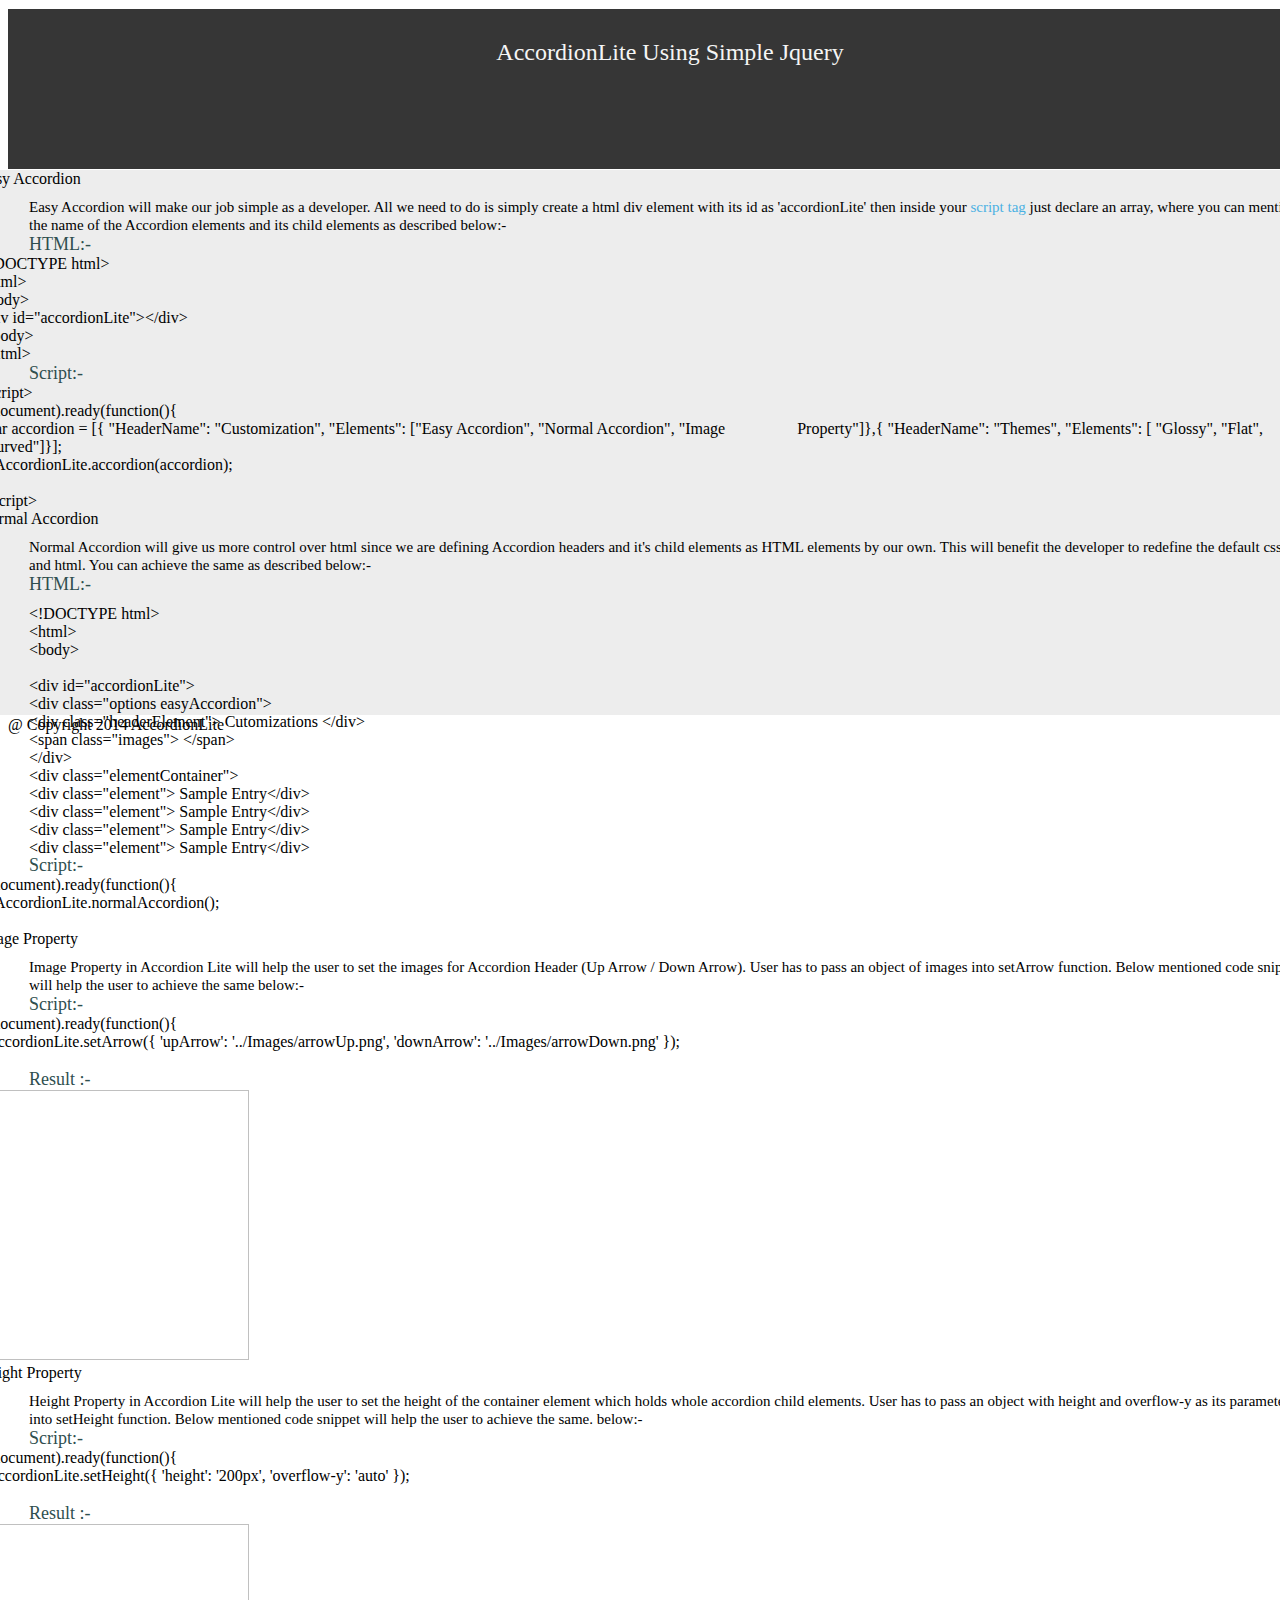
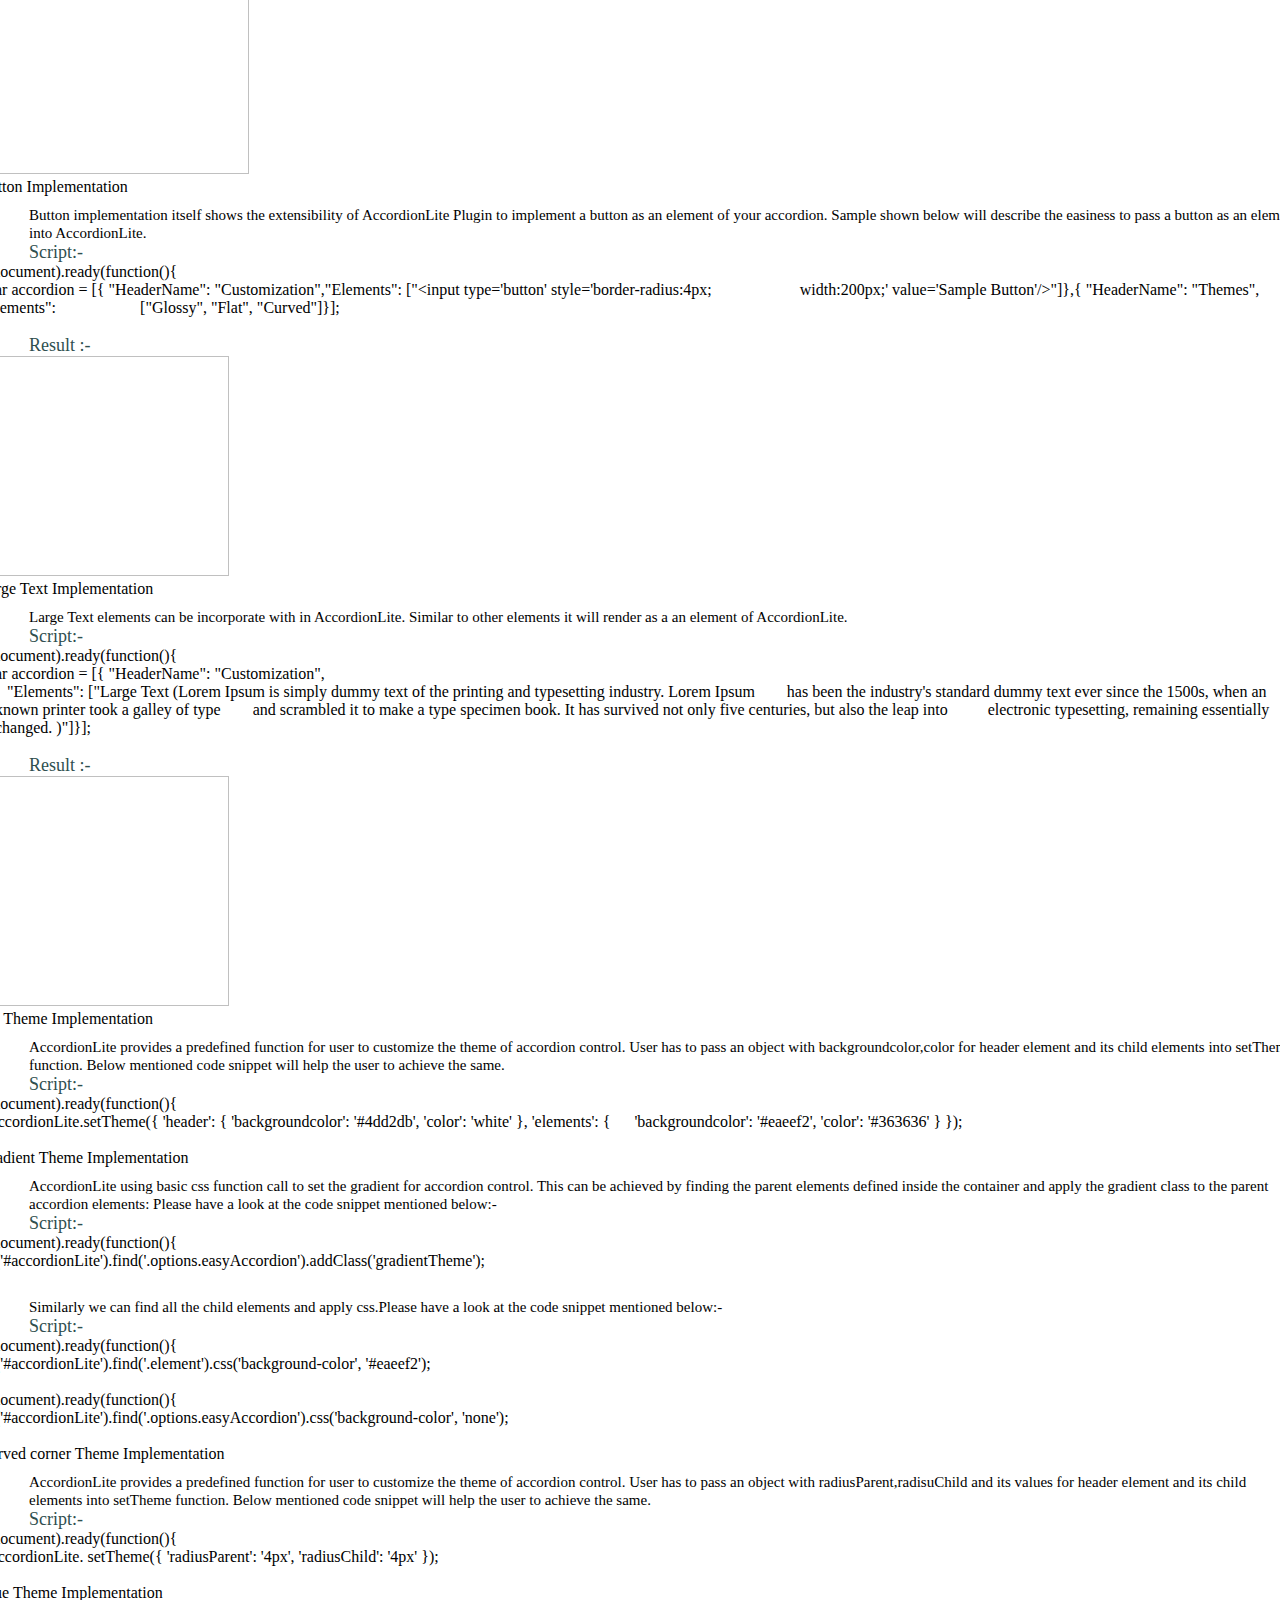
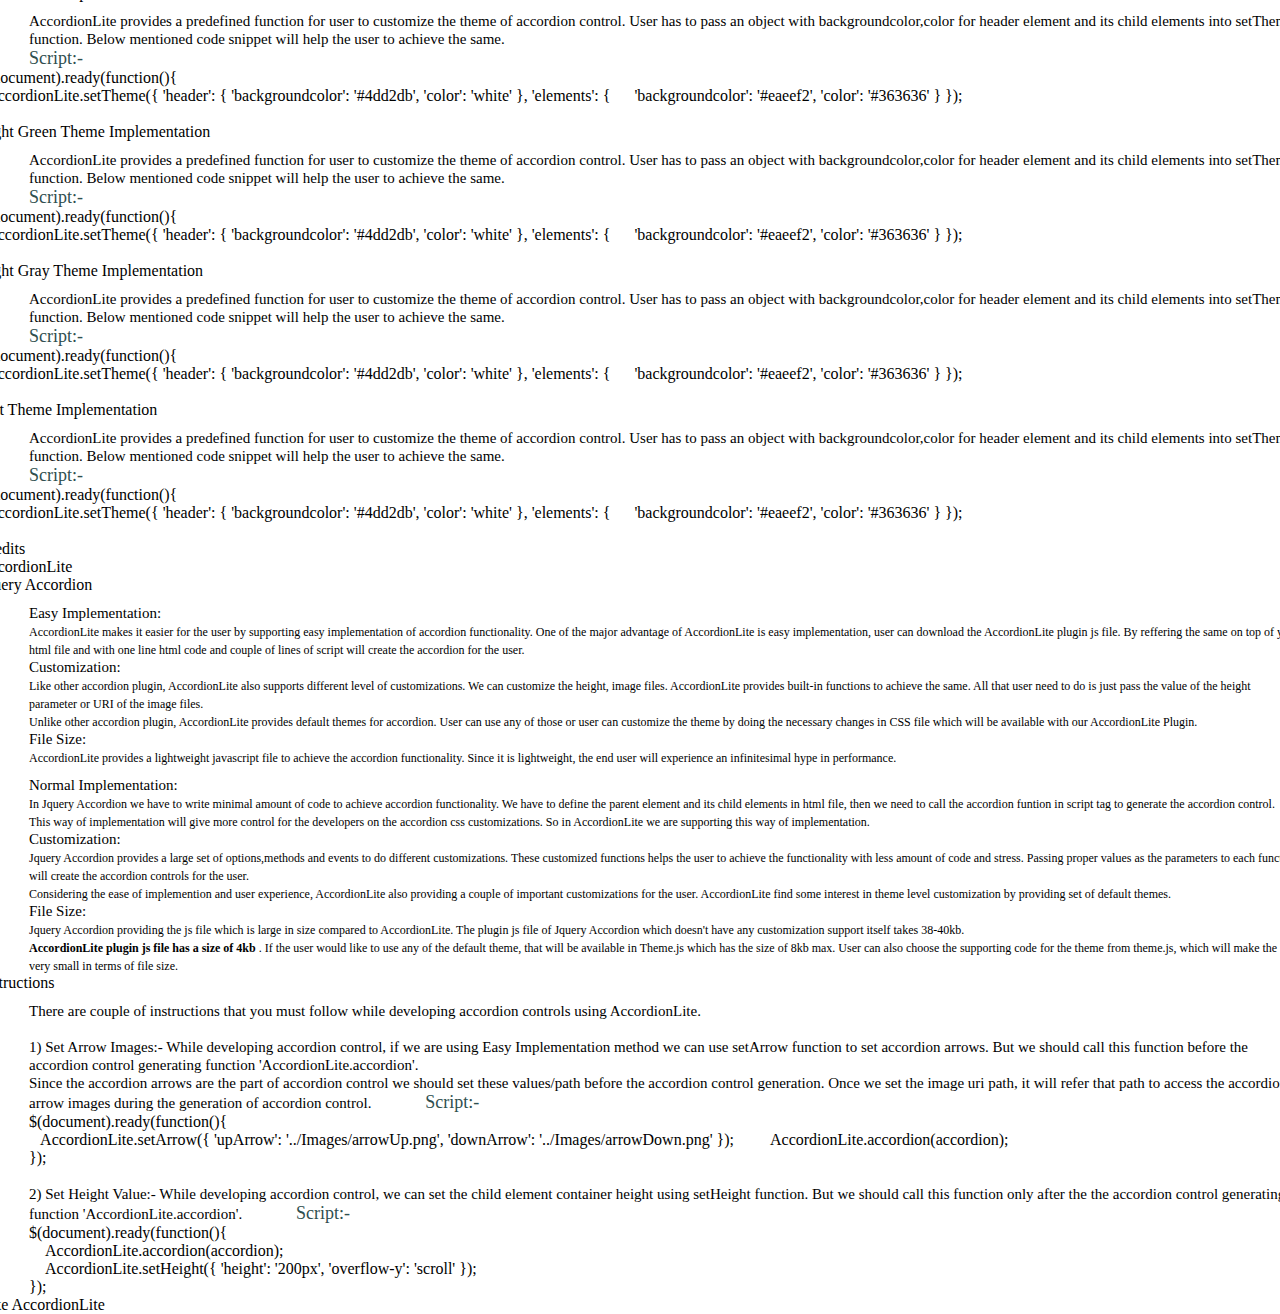
==== index.html @ bdda4f36 "Update index.html" ====
<!DOCTYPE html>
<html xmlns="http://www.w3.org/1999/xhtml">
<head>
    <title>AccordionLite</title>
    <link href="../AccordionLite/styles/Bootstrap/bootstrap.min.css" rel="stylesheet" />
    <link href="../AccordionLite/styles/Bootstrap/bootstrap-theme.min.css" rel="stylesheet" />
    <link href="../AccordionLite/styles/AccordionLite/AccordionLite.css" rel="stylesheet" />
    <link href="../AccordionLite/styles/Themes/AccordionLiteTheme.css" rel="stylesheet" />
    <script src="../AccordionLite/scripts/jquery-1.8.2.min.js"></script>
    <script src="../AccordionLite/scripts/Themes/Theme.js"></script>
   <!-- <script src="../AccordionLite/scripts/AccordionLite/AccordionLite.js"></script> -->
   <script src="../AccordionLite/scripts/AccordionLite/AccordionLite.min.js"></script>
    <script>
        $(document).ready(function () {
            var accordion = [
               { "HeaderName": "Customization", "Elements": ["Easy Accordion", "Normal Accordion", "Image Property", "Height Property", "<input type='button' style='padding-left:22px; border-radius:4px; width:200px;' value='Sample Button' />", "Large Text (Lorem Ipsum is simply dummy text of the printing and typesetting industry. Lorem Ipsum has been the industry's standard dummy text ever since the 1500s, when an unknown printer took a galley of type and scrambled it to make a type specimen book. It has survived not only five centuries, but also the leap into electronic typesetting, remaining essentially unchanged.)"] },
               { "HeaderName": "Themes", "Elements": ["Set Theme", "Gradient", "Curved", "Blue", "Light Green", "Light Gray", "Flat"] },
               { "HeaderName": "Credits", "Elements": ["Credits", "Instructions"] },
               { "HeaderName": "Like AccordionLite", "Elements": ["Like AccordionLite"] }
            ];
            AccordionLite.setArrow({ 'upArrow': '../AccordionLite/images/AccordionLite/arrowUp.png', 'downArrow': '../AccordionLite/images/AccordionLite/arrowDown.png' });
            AccordionLite.accordion(accordion);
            //AccordionLite.normalAccordion();            
          //AccordionLite.setTheme({ 'header': { 'backgroundcolor': '#4dd2db', 'color': 'white' }, 'elements': { 'backgroundcolor': '#eaeef2', 'color': '#363636' } });
         //AccordionLite.setHeight({ 'height': '345px', 'overflow-y': 'auto' }); //height property can only set after the generation of accordion since its referring the HTML wrapper of the  accordion element
        });
    </script>

   
<script>
	(function(d, s, id) {
	  var js, fjs = d.getElementsByTagName(s)[0];
	  if (d.getElementById(id)) return;
	  js = d.createElement(s); js.id = id;
	  js.src = "https://connect.facebook.net/en_US/sdk.js#xfbml=1&appId=1443777419236643&version=v2.0";
	  fjs.parentNode.insertBefore(js, fjs);
	}(document, 'script', 'facebook-jssdk'));
</script>



</head>
<body>

    <div id="header" style="height: 100px; width: 100%; background-color: #363636; color: whitesmoke; text-align: center; font-size: x-large; padding: 30px; border-top: 1px solid white">
        AccordionLite Using Simple Jquery
    </div>

    <div class="container" style="width: 100%">
        <div class="row">
            <!-- <div class="col-md-3" id="accordionLite" style="margin-left: -15px;">
                <div class="options easyAccordion">
                    Cutomizations
                    <span class="images"></span>
                </div>
                <div class="elementContainer">
                    <div class="element">Personal Details</div>
                    <div class="element">Academic Details</div>
                    <div class="element">Passport Details</div>
                    <div class="element">English/Math Score</div>
                    <div class="element">Acheivements</div>
                    <div class="element">Working Experiments</div>
                    <div class="element">Skills & Hobbies</div>
                    <div class="element">Documents</div>
                </div>
                <div class="options easyAccordion">
                    Themes
                    <span class="images"></span>
                </div>
                <div class="hide elementContainer">
                    <div class="element">Flat Design</div>
                    <div class="element">Glossy Design</div>
                    <div class="element">Curved Design</div>
                    <div class="element">Blue</div>
                    <div class="element">Orange</div>
                    <div class="element">Plain</div>
                </div>
                <div class="options easyAccordion">
                   Other
                     <span class="images"></span>
                </div>
                <div class="hide elementContainer">
                    <div class="element">Sample Entry</div>
                    <div class="element">Sample Entry</div>
                    <div class="element">Sample Entry</div>
                    <div class="element">Sample Entry</div>
                    <div class="element">Sample Entry</div>
                </div>
            </div>-->
            <div class="col-md-3" id="accordionLite" style="margin-left: -15px;cursor: pointer;"></div>
            <div class="col-md-9" style="height: 545px; border: 1px solid white;">
                <div id="accordionLiteDetailsWrapper" style="margin-left: -30px;margin-right: -30px;height: 545px;background-color: #ededed;">
                    <div id="group01">
                        <div class="contentHeader">Easy Accordion</div>
                        <div style="margin-top: 10px; margin-left: 50px;">
                            <label style="font-size: 15px; color: black;">
                                Easy Accordion will make our job simple as a developer. All we need to do is simply create a html div element with its id as 'accordionLite' 
                            then inside your
                                <label style="color: #4bb1e3">script tag</label>
                                just declare an array, where you can mention the name of the Accordion elements and its child elements as described
                            below:-
                            </label>
                        </div>
                        <label style="font-size: 18px; margin-top: 10px; margin-left: 50px; color: darkslategray;">HTML:-</label>
                        <div class="example_code" >
                            <span class="highLT">&lt;</span><span class="highELE">!DOCTYPE</span> <span class="highATT">html</span><span class="highGT">&gt;</span><br />
                            <span class="highLT">&lt;</span><span class="highELE">html</span><span class="highGT">&gt;</span><br />
                            <span class="highLT">&lt;</span><span class="highELE">body</span><span class="highGT">&gt;</span><br />

                            <span class="highLT">&lt;</span><span class="highELE">div id="accordionLite"</span><span class="highGT">&gt;</span><span class="highLT">&lt;</span><span class="highELE">/div</span><span class="highGT">&gt;</span><br />

                            <span class="highLT">&lt;</span><span class="highELE">/body</span><span class="highGT">&gt;</span><br />
                            <span class="highLT">&lt;</span><span class="highELE">/html</span><span class="highGT">&gt;</span>
                        </div>
                        <label style="font-size: 18px; margin-top: 10px; margin-left: 50px; color: darkslategray;">Script:-</label>
                        <div class="example_code" >
                            <span class="highLT">&lt;</span><span class="highELE">script</span><span class="highGT">&gt;</span><br />
                            $(document).ready(<span class="highScript">function</span>(){<br />
                            &nbsp;
	                            <span class="highScript">var</span> accordion = [{ <span class="highELE">"HeaderName"</span>: <span class="highELE">"Customization"</span>,  <span class="highELE">"Elements"</span>: [<span class="highELE">"Easy Accordion"</span>, <span class="highELE">"Normal Accordion"</span>, <span class="highELE">"Image 
                            &nbsp;&nbsp;&nbsp;&nbsp;&nbsp;&nbsp;&nbsp;&nbsp;&nbsp;&nbsp;&nbsp;&nbsp;&nbsp;&nbsp;&nbsp;&nbsp;&nbsp;Property"</span>]},{ <span class="highELE">"HeaderName"</span>: <span class="highELE">"Themes"</span>, <span class="highELE">"Elements"</span>: [ <span class="highELE">"Glossy"</span>, <span class="highELE">"Flat"</span>, <span class="highELE">"Curved"</span>]}];<br />
                            &nbsp;&nbsp;&nbsp;
                                AccordionLite.accordion(accordion);
                            <br />
                            });<br />
                            <span class="highLT">&lt;</span><span class="highELE">/script</span><span class="highGT">&gt;</span>
                        </div>
                    </div>
                    <div id="group02" class="hide">
                        <div class="contentHeader">Normal Accordion</div>
                        <div style="margin-top: 10px; margin-left: 50px;">
                            <label style="font-size: 15px; color: black;">
                                Normal Accordion will give us more control over html since we are defining Accordion headers and it's child elements as HTML elements by our own.
                                This will benefit the developer to redefine the default css and html. You can achieve the same as described below:-
                            </label>
                        </div>
                        <label style="font-size: 18px; margin-top: 10px; margin-left: 50px; color: darkslategray;">HTML:-</label>
                        <div class="example_code" style="margin-top: 10px; margin-left: 50px; height: 250px; overflow-y: scroll;">
                            <span class="highLT">&lt;</span><span class="highELE">!DOCTYPE</span> <span class="highATT">html</span><span class="highGT">&gt;</span><br />
                            <span class="highLT">&lt;</span><span class="highELE">html</span><span class="highGT">&gt;</span><br />
                            <span class="highLT">&lt;</span><span class="highELE">body</span><span class="highGT">&gt;</span><br />
                            <br />


                            <span class="highLT">&lt;</span><span class="highELE">div id="accordionLite"</span><span class="highGT">&gt;</span><br />
                            <span class="highLT">&lt;</span><span class="highELE">div class="options easyAccordion"</span><span class="highGT">&gt;</span><br />
							 <span class="highLT">&lt;</span><span class="highELE">div class="headerElement"</span><span class="highGT">&gt;</span>	Cutomizations
                            <span class="highLT">&lt;</span><span class="highELE">/div</span><span class="highGT">&gt;</span><br />
                            <span class="highLT">&lt;</span><span class="highELE">span class="images"</span><span class="highGT">&gt;</span>
                            <span class="highLT">&lt;</span><span class="highELE">/span</span><span class="highGT">&gt;</span><br />
                            <span class="highLT">&lt;</span><span class="highELE">/div</span><span class="highGT">&gt;</span><br />
                            <span class="highLT">&lt;</span><span class="highELE">div class="elementContainer"</span><span class="highGT">&gt;</span><br />
                            <span class="highLT">&lt;</span><span class="highELE">div class="element"</span><span class="highGT">&gt;</span>
                            <span class="highELE">Sample Entry</span><span class="highLT">&lt;</span><span class="highELE">/div</span><span class="highGT">&gt;</span><br />
                            <span class="highLT">&lt;</span><span class="highELE">div class="element"</span><span class="highGT">&gt;</span>
                            <span class="highELE">Sample Entry</span><span class="highLT">&lt;</span><span class="highELE">/div</span><span class="highGT">&gt;</span><br />
                            <span class="highLT">&lt;</span><span class="highELE">div class="element"</span><span class="highGT">&gt;</span>
                            <span class="highELE">Sample Entry</span><span class="highLT">&lt;</span><span class="highELE">/div</span><span class="highGT">&gt;</span><br />
                            <span class="highLT">&lt;</span><span class="highELE">div class="element"</span><span class="highGT">&gt;</span>
                            <span class="highELE">Sample Entry</span><span class="highLT">&lt;</span><span class="highELE">/div</span><span class="highGT">&gt;</span><br />
                            <span class="highLT">&lt;</span><span class="highELE">div class="element"</span><span class="highGT">&gt;</span>
                            <span class="highELE">Sample Entry</span><span class="highLT">&lt;</span><span class="highELE">/div</span><span class="highGT">&gt;</span><br />
                            <span class="highLT">&lt;</span><span class="highELE">/div</span><span class="highGT">&gt;</span><br />

                           
                            <span class="highLT">&lt;</span><span class="highELE">div class="options easyAccordion"</span><span class="highGT">&gt;</span><br />
							 <span class="highLT">&lt;</span><span class="highELE">div class="headerElement"</span><span class="highGT">&gt;</span>
                            Themes
                            <span class="highLT">&lt;</span><span class="highELE">/div</span><span class="highGT">&gt;</span><br />
                            <span class="highLT">&lt;</span><span class="highELE">span class="images"</span><span class="highGT">&gt;</span>
                            <span class="highLT">&lt;</span><span class="highELE">/span</span><span class="highGT">&gt;</span><br />
                            <span class="highLT">&lt;</span><span class="highELE">/div</span><span class="highGT">&gt;</span><br />
                            <span class="highLT">&lt;</span><span class="highELE">div class="hide elementContainer"</span><span class="highGT">&gt;</span><br />
                            <span class="highLT">&lt;</span><span class="highELE">div class="element"</span><span class="highGT">&gt;</span>
                            <span class="highELE">Sample Entry</span><span class="highLT">&lt;</span><span class="highELE">/div</span><span class="highGT">&gt;</span><br />
                            <span class="highLT">&lt;</span><span class="highELE">div class="element"</span><span class="highGT">&gt;</span>
                            <span class="highELE">Sample Entry</span><span class="highLT">&lt;</span><span class="highELE">/div</span><span class="highGT">&gt;</span><br />
                            <span class="highLT">&lt;</span><span class="highELE">div class="element"</span><span class="highGT">&gt;</span>
                            <span class="highELE">Sample Entry</span><span class="highLT">&lt;</span><span class="highELE">/div</span><span class="highGT">&gt;</span><br />
                            <span class="highLT">&lt;</span><span class="highELE">div class="element"</span><span class="highGT">&gt;</span>
                            <span class="highELE">Sample Entry</span><span class="highLT">&lt;</span><span class="highELE">/div</span><span class="highGT">&gt;</span><br />
                            <span class="highLT">&lt;</span><span class="highELE">div class="element"</span><span class="highGT">&gt;</span>
                            <span class="highELE">Sample Entry</span><span class="highLT">&lt;</span><span class="highELE">/div</span><span class="highGT">&gt;</span><br />
                            <span class="highLT">&lt;</span><span class="highELE">/div</span><span class="highGT">&gt;</span><br />

                            <span class="highLT">&lt;</span><span class="highELE">div id="accordionLite"</span><span class="highGT">&gt;</span><br />
                            <span class="highLT">&lt;</span><span class="highELE">div class="options easyAccordion"</span><span class="highGT">&gt;</span><br />
							<span class="highLT">&lt;</span><span class="highELE">div class="headerElement"</span><span class="highGT">&gt;</span>
                            Other
                            <span class="highLT">&lt;</span><span class="highELE">/div</span><span class="highGT">&gt;</span><br />
                            <span class="highLT">&lt;</span><span class="highELE">span class="images"</span><span class="highGT">&gt;</span>
                            <span class="highLT">&lt;</span><span class="highELE">/span</span><span class="highGT">&gt;</span><br />
                            <span class="highLT">&lt;</span><span class="highELE">/div</span><span class="highGT">&gt;</span><br />
                            <span class="highLT">&lt;</span><span class="highELE">div class="hide elementContainer"</span><span class="highGT">&gt;</span><br />
                            <span class="highLT">&lt;</span><span class="highELE">div class="element"</span><span class="highGT">&gt;</span>
                            <span class="highELE">Sample Entry</span><span class="highLT">&lt;</span><span class="highELE">/div</span><span class="highGT">&gt;</span><br />
                            <span class="highLT">&lt;</span><span class="highELE">div class="element"</span><span class="highGT">&gt;</span>
                            <span class="highELE">Sample Entry</span><span class="highLT">&lt;</span><span class="highELE">/div</span><span class="highGT">&gt;</span><br />
                            <span class="highLT">&lt;</span><span class="highELE">div class="element"</span><span class="highGT">&gt;</span>
                            <span class="highELE">Sample Entry</span><span class="highLT">&lt;</span><span class="highELE">/div</span><span class="highGT">&gt;</span><br />
                            <span class="highLT">&lt;</span><span class="highELE">div class="element"</span><span class="highGT">&gt;</span>
                            <span class="highELE">Sample Entry</span><span class="highLT">&lt;</span><span class="highELE">/div</span><span class="highGT">&gt;</span><br />
                            <span class="highLT">&lt;</span><span class="highELE">div class="element"</span><span class="highGT">&gt;</span>
                            <span class="highELE">Sample Entry</span><span class="highLT">&lt;</span><span class="highELE">/div</span><span class="highGT">&gt;</span><br />
                            <span class="highLT">&lt;</span><span class="highELE">/div</span><span class="highGT">&gt;</span><br />
                            <br />

                            <span class="highLT">&lt;</span><span class="highELE">/body</span><span class="highGT">&gt;</span><br />
                            <span class="highLT">&lt;</span><span class="highELE">/html</span><span class="highGT">&gt;</span>
                        </div>
                        <label style="font-size: 18px; margin-top: 10px; margin-left: 50px; color: darkslategray;">Script:-</label>
                        <div class="example_code">
                            $(document).ready(<span class="highScript">function</span>(){<br />
                            &nbsp;&nbsp;&nbsp;  
                               AccordionLite.normalAccordion(); 
                            <br />
                            });
                        </div>
                    </div>
                    <div id="group03" class="hide">
                        <div class="contentHeader">Image Property</div>
                        <div style="margin-top: 10px; margin-left: 50px;">
                            <label style="font-size: 15px; color: black;">
                                Image Property in Accordion Lite will help the user to set the images for Accordion Header (Up Arrow / Down Arrow).
                                User has to pass an object of images into setArrow function. Below mentioned code snippet will help the user to achieve the same
                            below:-
                            </label>
                        </div>
                        <label style="font-size: 18px; margin-top: 10px; margin-left: 50px; color: darkslategray;">Script:-</label>
                        <div class="example_code" >
                            $(document).ready(<span class="highScript">function</span>(){<br />
                            &nbsp;
	                            AccordionLite.setArrow({ <span class="highELE">'upArrow'</span>: <span class="highELE">'../Images/arrowUp.png'</span>, <span class="highELE">'downArrow'</span>: <span class="highELE">'../Images/arrowDown.png'</span> });
                            <br />
                            });
                        </div>
                        <label style="font-size: 18px; margin-top: 10px; margin-left: 50px; color: darkslategray;">Result :-</label>
                        <div class="result" >
                            <img src="../AccordionLite/images/Screenshots/image.png" style="width: 270px; height: 270px;" />
                        </div>
                    </div>
                    <div id="group04" class="hide">
                        <div class="contentHeader">Height Property</div>
                        <div style="margin-top: 10px; margin-left: 50px;">
                            <label style="font-size: 15px; color: black;">
                                Height Property in Accordion Lite will help the user to set the height of the container element which holds whole accordion child elements.
                                User has to pass an object with height and overflow-y as its parameters into setHeight function. 
                                Below mentioned code snippet will help the user to achieve the same.
                            below:-
                            </label>
                        </div>
                        <label style="font-size: 18px; margin-top: 10px; margin-left: 50px; color: darkslategray;">Script:-</label>
                        <div class="example_code" >
                            $(document).ready(<span class="highScript">function</span>(){<br />
                            &nbsp;
	                            AccordionLite.setHeight({  <span class="highELE">'height'</span>:  <span class="highELE">'200px'</span>,  <span class="highELE">'overflow-y'</span>:  <span class="highELE">'auto'</span> });
                            <br />
                            });
                        </div>
                        <label style="font-size: 18px; margin-top: 10px; margin-left: 50px; color: darkslategray;">Result :-</label>
                        <div class="result" >
                            <img src="../AccordionLite/images/Screenshots/height.PNG" style="width: 270px; height: 250px;" />
                        </div>
                    </div>
                    <div id="group05" class="hide">
                        <div class="contentHeader">Button Implementation</div>
                        <div style="margin-top: 10px; margin-left: 50px;">
                            <label style="font-size: 15px; color: black;">
                                Button implementation itself shows the extensibility of AccordionLite Plugin to implement a button as an element of your accordion.
                                Sample shown below will describe the easiness to pass a button as an element into AccordionLite. 
                            </label>
                        </div>
                        <label style="font-size: 18px; margin-top: 10px; margin-left: 50px; color: darkslategray;">Script:-</label>
                        <div class="example_code">
                            $(document).ready(<span class="highScript">function</span>(){<br />
                            &nbsp;
	                            var accordion = [{ <span class="highELE">"HeaderName"</span>: <span class="highELE">"Customization"</span>,<span class="highELE">"Elements"</span>: ["<span class="highLT">&lt;</span><span class="highELE">input type='button' style='border-radius:4px;
                                    &nbsp;&nbsp;&nbsp;&nbsp;&nbsp;&nbsp;&nbsp;&nbsp;&nbsp;&nbsp;&nbsp;&nbsp;&nbsp;&nbsp;&nbsp;&nbsp;&nbsp;&nbsp;&nbsp;&nbsp;&nbsp;width:200px;' value='Sample Button'/</span><span class="highGT">&gt;</span>"]},{<span class="highELE"> "HeaderName"</span>: <span class="highELE">"Themes"</span>, <span class="highELE">"Elements"</span>:
                             &nbsp;&nbsp;&nbsp;&nbsp;&nbsp;&nbsp;&nbsp;&nbsp;&nbsp;&nbsp;&nbsp;&nbsp;&nbsp;&nbsp;&nbsp;&nbsp;&nbsp;&nbsp;&nbsp;&nbsp;[<span class="highELE">"Glossy"</span>, <span class="highELE">"Flat</span>", <span class="highELE">"Curved"</span>]}];
                            <br />
                            });
                        </div>
                        <label style="font-size: 18px; margin-top: 10px; margin-left: 50px; color: darkslategray;">Result :-</label>
                        <div class="result" >
                            <img src="../AccordionLite/images/Screenshots/button.PNG" style="width: 250px; height: 220px;" />
                        </div>
                    </div>
                    <div id="group06" class="hide">
                        <div class="contentHeader">Large Text Implementation</div>
                        <div style="margin-top: 10px; margin-left: 50px;">
                            <label style="font-size: 15px; color: black;">
                                Large Text elements can be incorporate with in AccordionLite. Similar to other elements it will render as a an element of AccordionLite. 
                            </label>
                        </div>
                        <label style="font-size: 18px; margin-top: 10px; margin-left: 50px; color: darkslategray;">Script:-</label>
                        <div class="example_code" >
                            $(document).ready(<span class="highScript">function</span>(){<br />
                            &nbsp;
	                            <span class="highScript">var</span> accordion = [{ <span class="highELE">"HeaderName"</span>: <span class="highELE">"Customization"</span>,<br />
                            &nbsp; &nbsp; &nbsp; &nbsp;<span class="highELE">"Elements"</span>: [<span class="highELE">"Large Text (Lorem Ipsum is simply dummy text of the printing and typesetting industry. Lorem Ipsum 
                            &nbsp; &nbsp; &nbsp; &nbsp;has been the industry's standard dummy text ever since the 1500s, when an unknown printer took a galley of type
                            &nbsp; &nbsp; &nbsp; &nbsp;and scrambled it to make a type specimen book. It has survived not only five centuries, but also the leap into 
                            &nbsp; &nbsp; &nbsp; &nbsp;&nbsp;&nbsp;electronic typesetting, remaining essentially unchanged.</span> )"]}];<br />
                            });
                        </div>
                        <label style="font-size: 18px; margin-top: 10px; margin-left: 50px; color: darkslategray;">Result :-</label>
                        <div class="result" >
                            <img src="../AccordionLite/images/Screenshots/largeText.PNG" style="width: 250px; height: 230px;" />
                        </div>
                    </div>

                    <div id="group11" class="hide">
                        <div class="contentHeader">Set Theme Implementation</div>
                        <div style="margin-top: 10px; margin-left: 50px;">
                            <label style="font-size: 15px; color: black;">
                                AccordionLite provides a predefined function for user to customize the theme of accordion control.
                                User has to pass an object with backgroundcolor,color for header element and its child elements into setTheme function. 
                                Below mentioned code snippet will help the user to achieve the same. 
                            </label>
                        </div>
                        <label style="font-size: 18px; margin-top: 10px; margin-left: 50px; color: darkslategray;">Script:-</label>
                        <div class="example_code" >
                            $(document).ready(<span class="highScript">function</span>(){<br />
                            &nbsp;
                            AccordionLite.setTheme({ <span class="highELE">'header'</span>: { <span class="highELE">'backgroundcolor'</span>: <span class="highELE">'#4dd2db'</span>, <span class="highELE">'color'</span>: <span class="highELE">'white'</span> }, <span class="highELE">'elements'</span>: { &nbsp; &nbsp; &nbsp;<span class="highELE">'backgroundcolor'</span>: <span class="highELE">'#eaeef2'</span>, <span class="highELE">'color'</span>: <span class="highELE">'#363636'</span> } });
                            <br />
                            });
                        </div>
                    </div>
                    <div id="group12" class="hide">
                        <div class="contentHeader">Gradient Theme Implementation</div>
                        <div style="margin-top: 10px; margin-left: 50px;">
                            <label style="font-size: 15px; color: black;">
                                AccordionLite using basic css function call to set the gradient for accordion control. This can be achieved by finding the parent elements
                                defined inside the container and apply the gradient class to the parent accordion elements: Please have a look at the code snippet mentioned 
                                below:- 
                            </label>
                        </div>
                        <label style="font-size: 18px; margin-top: 10px; margin-left: 50px; color: darkslategray;">Script:-</label>
                        <div class="example_code" >
                            $(document).ready(<span class="highScript">function</span>(){<br />
                            &nbsp;
                            $(<span class="highELE">'#accordionLite'</span>).find(<span class="highELE">'.options.easyAccordion'</span>).addClass(<span class="highELE">'gradientTheme'</span>);
                            <br />
                            });
                        </div>
                        <div style="margin-top: 10px; margin-left: 50px;">
                            <label style="font-size: 15px; color: black;">
                                Similarly we can find all the child elements and apply css.Please have a look at the code snippet mentioned below:- 
                            </label>
                        </div>
                        <label style="font-size: 18px; margin-top: 10px; margin-left: 50px; color: darkslategray;">Script:-</label>
                        <div class="example_code">
                            $(document).ready(<span class="highScript">function</span>(){<br />
                            &nbsp;
                            $(<span class="highELE">'#accordionLite'</span>).find(<span class="highELE">'.element'</span>).css(<span class="highELE">'background-color'</span>, <span class="highELE">'#eaeef2'</span>);
                            <br />
                            });
                        </div>
                        <div class="example_code" >
                            $(document).ready(<span class="highScript">function</span>(){<br />
                            &nbsp;
                             $(<span class="highELE">'#accordionLite'</span>).find(<span class="highELE">'.options.easyAccordion'</span>).css(<span class="highELE">'background-color'</span>, <span class="highELE">'none'</span>);
                            <br />
                            });
                        </div>
                    </div>
                    <div id="group13" class="hide">
                        <div class="contentHeader">Curved corner Theme Implementation</div>
                        <div style="margin-top: 10px; margin-left: 50px;">
                            <label style="font-size: 15px; color: black;">
                                AccordionLite provides a predefined function for user to customize the theme of accordion control.
                                User has to pass an object with radiusParent,radisuChild and its values for header element and its child elements into setTheme function. 
                                Below mentioned code snippet will help the user to achieve the same. 
                            </label>
                        </div>
                        <label style="font-size: 18px; margin-top: 10px; margin-left: 50px; color: darkslategray;">Script:-</label>
                        <div class="example_code" >
                            $(document).ready(<span class="highScript">function</span>(){<br />
                            &nbsp;
                            AccordionLite. setTheme({ <span class="highELE">'radiusParent'</span>: <span class="highELE">'4px'</span>, <span class="highELE">'radiusChild'</span>: <span class="highELE">'4px'</span> });
                            <br />
                            });
                        </div>
                    </div>
                    <div id="group14" class="hide">
                        <div class="contentHeader">Blue Theme Implementation</div>
                        <div style="margin-top: 10px; margin-left: 50px;">
                            <label style="font-size: 15px; color: black;">
                                AccordionLite provides a predefined function for user to customize the theme of accordion control.
                                User has to pass an object with backgroundcolor,color for header element and its child elements into setTheme function. 
                                Below mentioned code snippet will help the user to achieve the same. 
                            </label>
                        </div>
                        <label style="font-size: 18px; margin-top: 10px; margin-left: 50px; color: darkslategray;">Script:-</label>
                        <div class="example_code" >
                            $(document).ready(<span class="highScript">function</span>(){<br />
                            &nbsp;
                            AccordionLite.setTheme({ <span class="highELE">'header'</span>: { <span class="highELE">'backgroundcolor'</span>: <span class="highELE">'#4dd2db'</span>, <span class="highELE">'color'</span>: <span class="highELE">'white'</span> }, <span class="highELE">'elements'</span>: { &nbsp; &nbsp; &nbsp;<span class="highELE">'backgroundcolor'</span>: <span class="highELE">'#eaeef2'</span>, <span class="highELE">'color'</span>: <span class="highELE">'#363636'</span> } });
                            <br />
                            });
                        </div>
                    </div>
                    <div id="group15" class="hide">
                        <div class="contentHeader">Light Green Theme Implementation</div>
                        <div style="margin-top: 10px; margin-left: 50px;">
                            <label style="font-size: 15px; color: black;">
                                AccordionLite provides a predefined function for user to customize the theme of accordion control.
                                User has to pass an object with backgroundcolor,color for header element and its child elements into setTheme function. 
                                Below mentioned code snippet will help the user to achieve the same. 
                            </label>
                        </div>
                        <label style="font-size: 18px; margin-top: 10px; margin-left: 50px; color: darkslategray;">Script:-</label>
                        <div class="example_code" >
                            $(document).ready(<span class="highScript">function</span>(){<br />
                            &nbsp;
                            AccordionLite.setTheme({ <span class="highELE">'header'</span>: { <span class="highELE">'backgroundcolor'</span>: <span class="highELE">'#4dd2db'</span>, <span class="highELE">'color'</span>: <span class="highELE">'white'</span> }, <span class="highELE">'elements'</span>: { &nbsp; &nbsp; &nbsp;<span class="highELE">'backgroundcolor'</span>: <span class="highELE">'#eaeef2'</span>, <span class="highELE">'color'</span>: <span class="highELE">'#363636'</span> } });
                            <br />
                            });
                        </div>
                    </div>
                    <div id="group16" class="hide">
                        <div class="contentHeader">Light Gray Theme Implementation</div>
                        <div style="margin-top: 10px; margin-left: 50px;">
                            <label style="font-size: 15px; color: black;">
                                AccordionLite provides a predefined function for user to customize the theme of accordion control.
                                User has to pass an object with backgroundcolor,color for header element and its child elements into setTheme function. 
                                Below mentioned code snippet will help the user to achieve the same. 
                            </label>
                        </div>
                        <label style="font-size: 18px; margin-top: 10px; margin-left: 50px; color: darkslategray;">Script:-</label>
                        <div class="example_code" >
                            $(document).ready(<span class="highScript">function</span>(){<br />
                            &nbsp;
                            AccordionLite.setTheme({ <span class="highELE">'header'</span>: { <span class="highELE">'backgroundcolor'</span>: <span class="highELE">'#4dd2db'</span>, <span class="highELE">'color'</span>: <span class="highELE">'white'</span> }, <span class="highELE">'elements'</span>: { &nbsp; &nbsp; &nbsp;<span class="highELE">'backgroundcolor'</span>: <span class="highELE">'#eaeef2'</span>, <span class="highELE">'color'</span>: <span class="highELE">'#363636'</span> } });
                            <br />
                            });
                        </div>
                    </div>
                    <div id="group17" class="hide">
                        <div class="contentHeader">Flat Theme Implementation</div>
                        <div style="margin-top: 10px; margin-left: 50px;">
                            <label style="font-size: 15px; color: black;">
                                AccordionLite provides a predefined function for user to customize the theme of accordion control.
                                User has to pass an object with backgroundcolor,color for header element and its child elements into setTheme function. 
                                Below mentioned code snippet will help the user to achieve the same. 
                            </label>
                        </div>
                        <label style="font-size: 18px; margin-top: 10px; margin-left: 50px; color: darkslategray;">Script:-</label>
                        <div class="example_code" >
                            $(document).ready(<span class="highScript">function</span>(){<br />
                            &nbsp;
                            AccordionLite.setTheme({ <span class="highELE">'header'</span>: { <span class="highELE">'backgroundcolor'</span>: <span class="highELE">'#4dd2db'</span>, <span class="highELE">'color'</span>: <span class="highELE">'white'</span> }, <span class="highELE">'elements'</span>: { &nbsp; &nbsp; &nbsp;<span class="highELE">'backgroundcolor'</span>: <span class="highELE">'#eaeef2'</span>, <span class="highELE">'color'</span>: <span class="highELE">'#363636'</span> } });
                            <br />
                            });
                        </div>
                    </div>

                    <div id="group21" class="hide">
                        <div class="contentHeader">
                            Credits
                        </div>
                        <div class="creditAccordionLiteSelected" id="accordionLiteTab">AccordionLite</div>
                        <div class="creditJqAccordionNotSelected" id="jqAccordionTab">Jquery Accordion</div>
                        <div id="tabAccordionLite" style="margin-top: 10px; margin-left: 50px;">
                            <label style="font-size: 15px; color: black;">Easy Implementation: </label>
                            <br />
                            <label style="font-size: 12px; color: black;">
                                AccordionLite makes it easier for the user by supporting easy implementation of accordion functionality.
                               One of the major advantage of AccordionLite is easy implementation, user can download the AccordionLite plugin js file. 
                               By reffering the same on top of your html file and with one line html code and couple of lines of script will create the 
                               accordion for the user.
                            </label>
                            <br />
                            <label style="font-size: 15px; color: black;">Customization: </label>
                            <br />
                            <label style="font-size: 12px; color: black;">
                                Like other accordion plugin, AccordionLite also supports different level of customizations. We can customize the height, image files.
                               AccordionLite provides built-in functions to achieve the same. All that user need to do is just pass the value of the height parameter or 
                               URI of the image files.
                                <br />
                                Unlike other accordion plugin, AccordionLite provides default themes for accordion. User can use any of those or user can customize the 
                                theme by doing the necessary changes in CSS file which will be available with our AccordionLite Plugin.                           
                            </label>
                            <br />
                            <label style="font-size: 15px; color: black;">File Size: </label>
                            <br />
                            <label style="font-size: 12px; color: black;">
                                AccordionLite provides a lightweight javascript file to achieve the accordion functionality. Since it is lightweight, the end user will 
                              experience an infinitesimal hype in performance.
                            </label>
                        </div>
                        <div id="tabJqueryAccordion" style="margin-top: 10px; margin-left: 50px;" class="hide">
                            <label style="font-size: 15px; color: black;">Normal Implementation: </label>
                            <br />
                            <label style="font-size: 12px; color: black;">
                                In Jquery Accordion we have to write minimal amount of code to achieve accordion functionality. We have to define the parent element and 
                                its child elements in html file, then we need to call the accordion funtion in script tag to generate the accordion control.
                                <br />
                                This way of implementation will give more control for the developers on the accordion css customizations. So in AccordionLite we are supporting 
                                this way of implementation.
                            </label>
                            <br />
                            <label style="font-size: 15px; color: black;">Customization: </label>
                            <br />
                            <label style="font-size: 12px; color: black;">
                                Jquery Accordion provides a large set of options,methods and events to do different customizations. These customized functions helps the user
                                to achieve the functionality with less amount of code and stress. Passing proper values as the parameters to each function will create the 
                                accordion controls for the user.
                                <br />
                                Considering the ease of implemention and user experience, AccordionLite also providing a couple of important customizations for the user.
                                AccordionLite find some interest in theme level customization by providing set of default themes.                        
                            </label>
                            <br />
                            <label style="font-size: 15px; color: black;">File Size: </label>
                            <br />
                            <label style="font-size: 12px; color: black;">
                                Jquery Accordion providing the js file which is large in size compared to AccordionLite. The plugin js file of Jquery Accordion which doesn't have
                                any customization support itself takes 38-40kb.
                                <br />
                                <b>AccordionLite plugin js file has a size of 4kb </b>. If the user would like to use any of the default theme, that will be available in Theme.js which
                                has the size of 8kb max. User can also choose the supporting code for the theme from theme.js, which will make the file very small in terms of 
                                file size.      
                            </label>
                        </div>
                    </div>
                    <div id="group22" class="hide">
                        <div class="contentHeader">
                            Instructions
                        </div>
                        <div style="margin-top: 10px; margin-left: 50px;">
                            <label style="font-size: 15px; color: black;">
                                There are couple of instructions that you must follow while developing accordion controls using AccordionLite.</label>
                            <br />
                            <br />
                            <label style="font-size: 15px; color: black;">
                                1) Set Arrow Images:- While developing accordion control, if we are using Easy Implementation method we can use setArrow function to set
                                accordion arrows. But we should call this function before the accordion control generating function 'AccordionLite.accordion'.
                                <br />
                                Since the accordion arrows are the part of accordion control we should set these values/path before the accordion control generation.
                                Once we set the image uri path, it will refer that path to access the accordion arrow images during the generation of accordion control. 
                            </label>
                            <label style="font-size: 18px; margin-top: 10px; margin-left: 50px; color: darkslategray;">Script:-</label>
                            <div class="example_code" >
                                $(document).ready(<span class="highScript">function</span>(){<br />
                                &nbsp;&nbsp;
	                            AccordionLite.setArrow({ <span class="highELE">'upArrow'</span>: <span class="highELE">'../Images/arrowUp.png'</span>, <span class="highELE">'downArrow'</span>: <span class="highELE">'../Images/arrowDown.png'</span> });
                                &nbsp; &nbsp;&nbsp; &nbsp;&nbsp;&nbsp;AccordionLite.accordion(accordion);
                                <br />
                                });
                            </div>
                            <br />
                            <label style="font-size: 15px; color: black;">
                                2) Set Height Value:- While developing accordion control, we can set the child element container height using setHeight function.
                                But we should call this function only after the the accordion control generating function 'AccordionLite.accordion'.            
                            </label>
                            <label style="font-size: 18px; margin-top: 10px; margin-left: 50px; color: darkslategray;">Script:-</label>
                            <div class="example_code" >
                                $(document).ready(<span class="highScript">function</span>(){<br />
                                 &nbsp; &nbsp;&nbsp;AccordionLite.accordion(accordion);
                                <br />
                                  &nbsp; &nbsp;&nbsp;AccordionLite.setHeight({ <span class="highELE">'height'</span>:  <span class="highELE">'200px'</span>,  <span class="highELE">'overflow-y'</span>:  <span class="highELE">'scroll'</span> });
                                <br />
                                });
                            </div>
                        </div>

                    </div>

                    <div id="group31" class="hide">
                        <div class="contentHeader">
                            Like AccordionLite
                        </div>
                        <div style="margin-top: 50px; padding-left: 400px;">
                            <div id="fb-root"></div>
                            <div class="fb-like" data-href="https://www.facebook.com/pages/AccordionLite/1531696630376739" data-colorscheme="light" data-show-faces="true" data-header="true" data-stream="false" data-show-border="true" data-layout="standard" data-like="false" data-share="true"></div>
                        </div>
                    </div>
                </div>
            </div>
        </div>
    </div>
    <div id="footer">
        @ Copyright 2014 AccordionLite  
    </div>
</body>
</html>
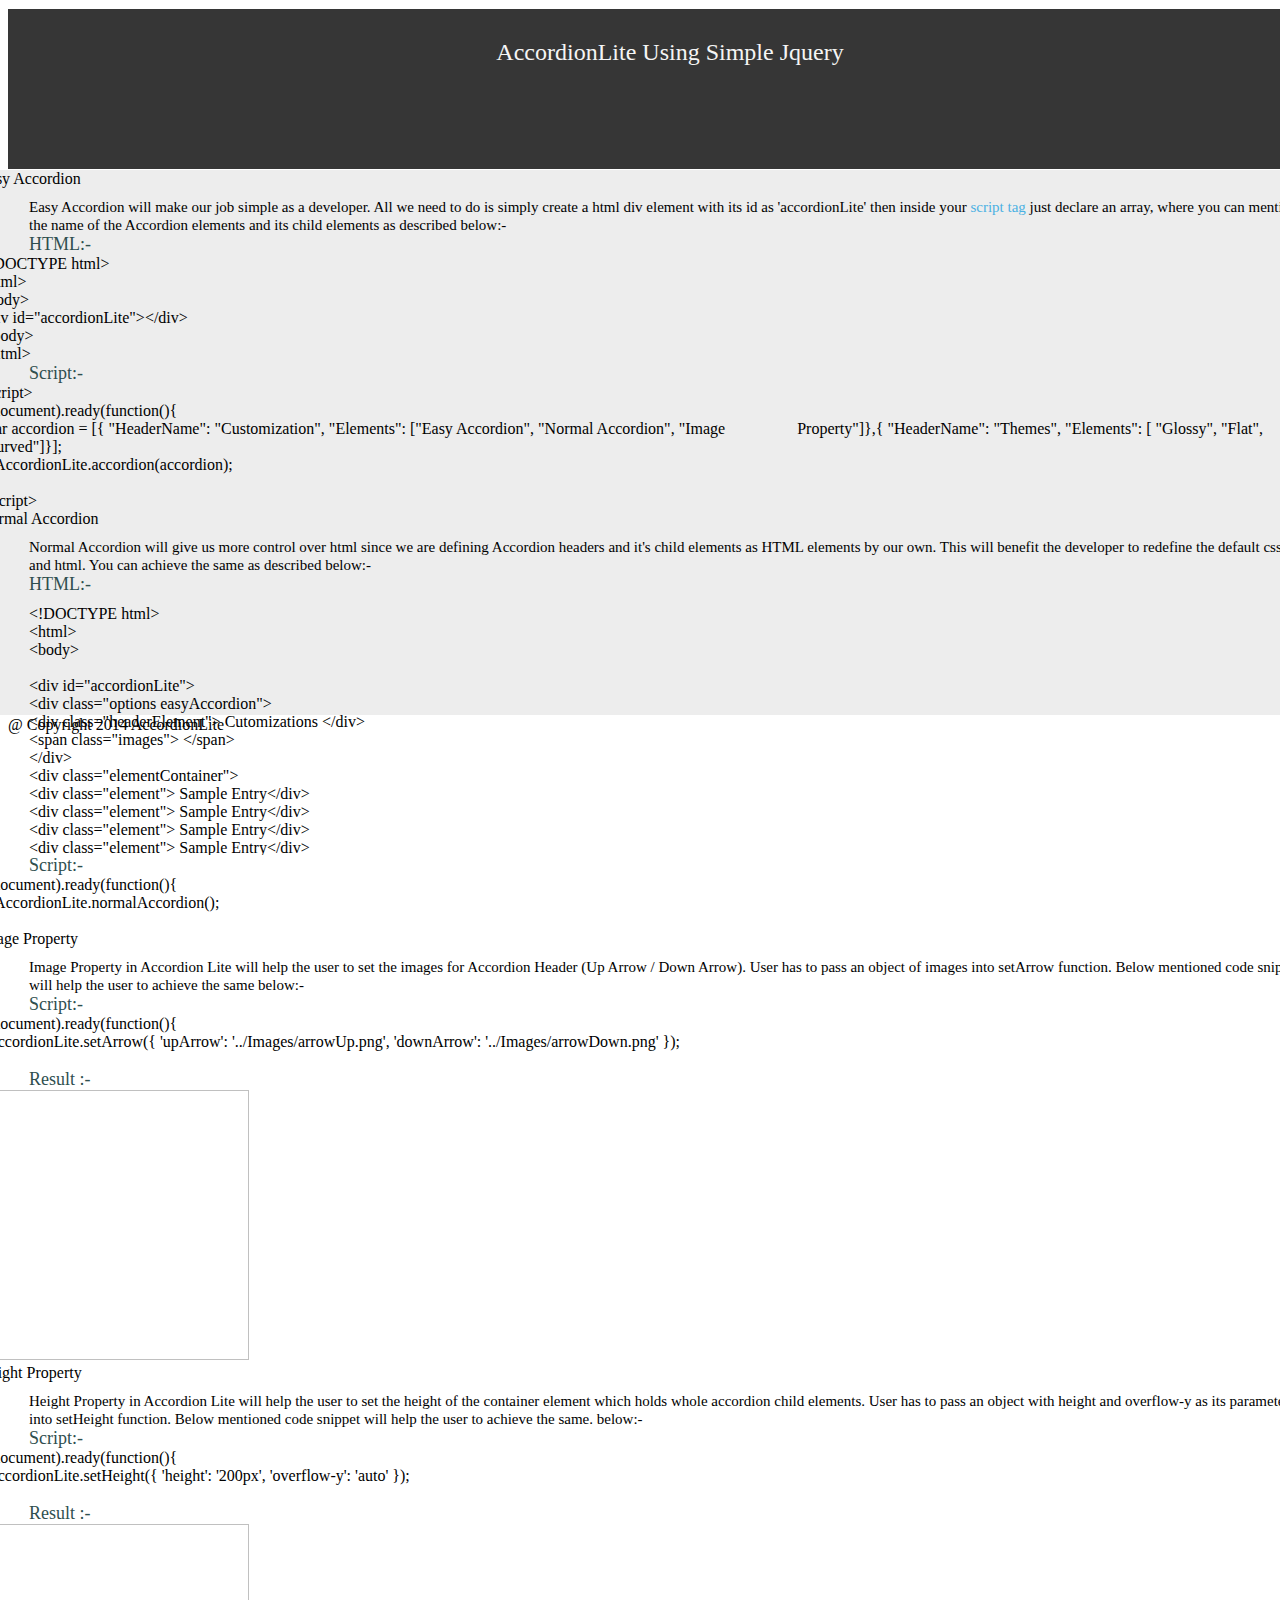
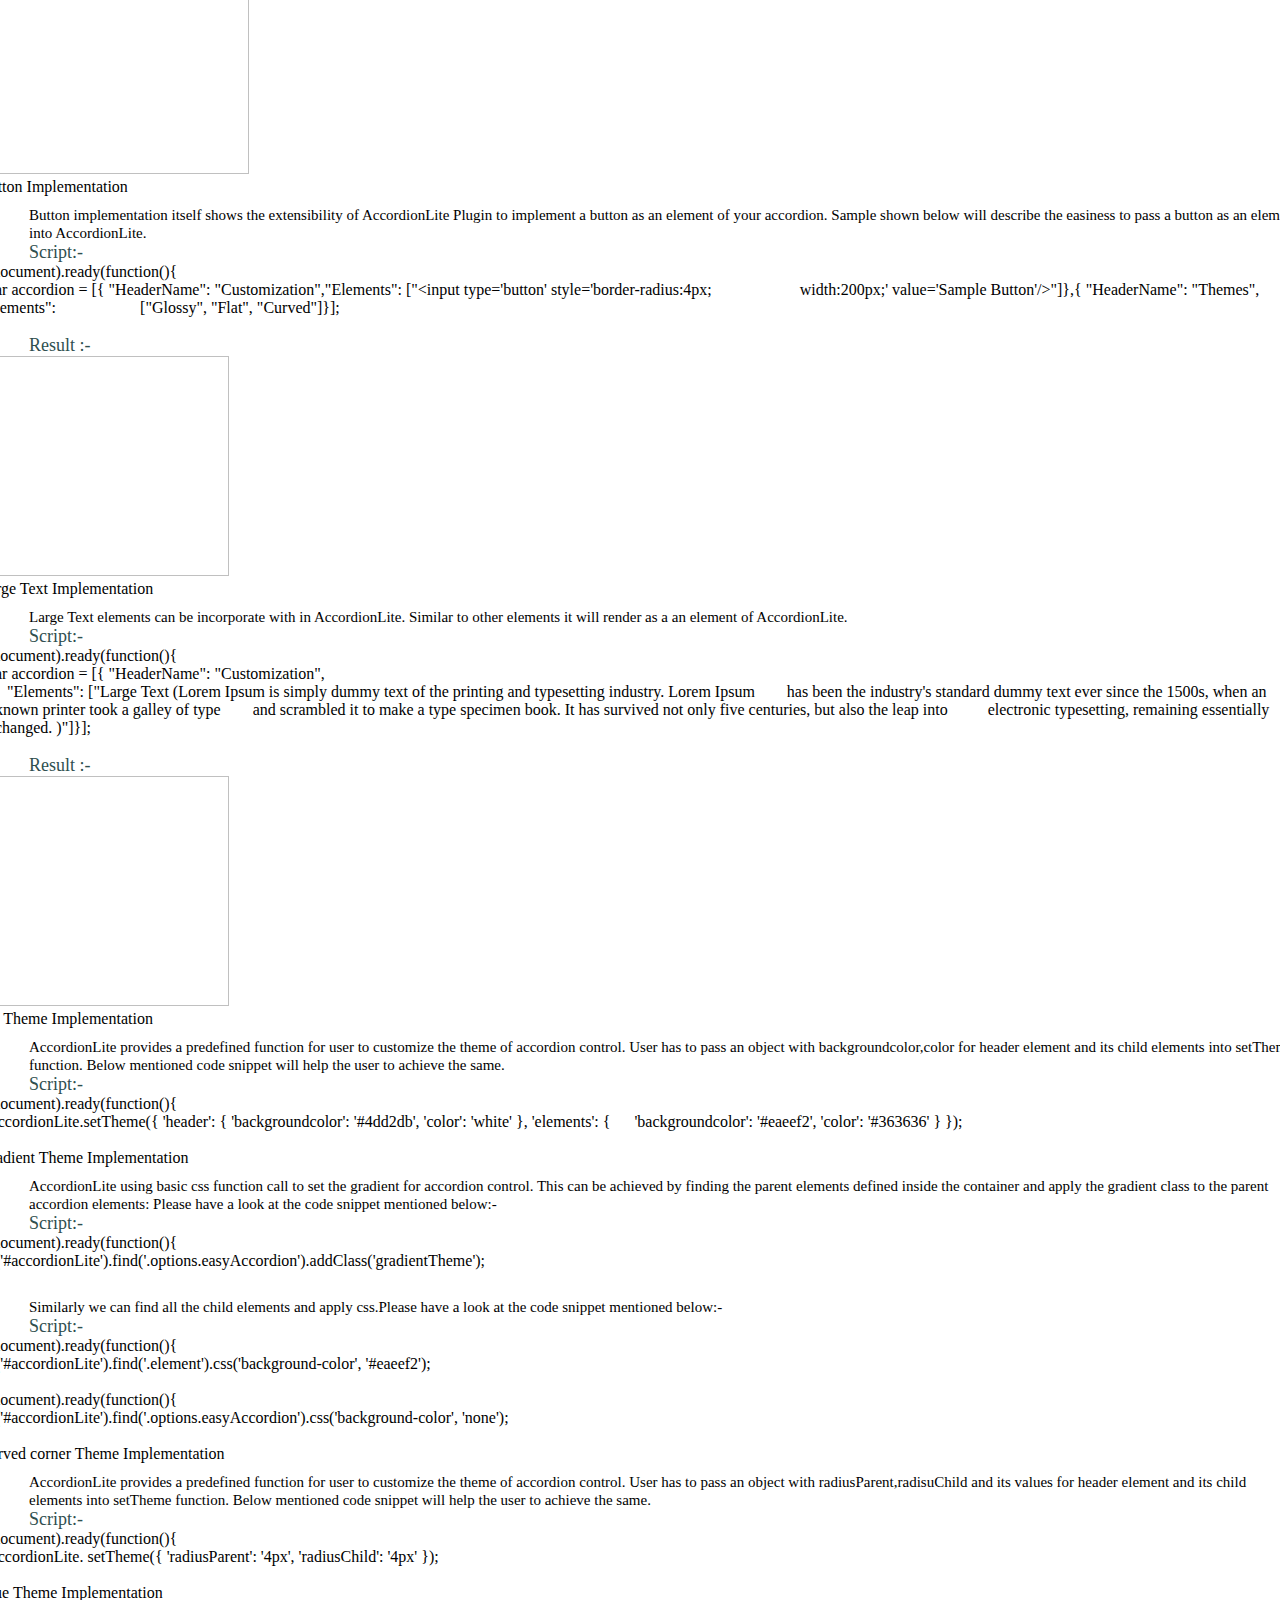
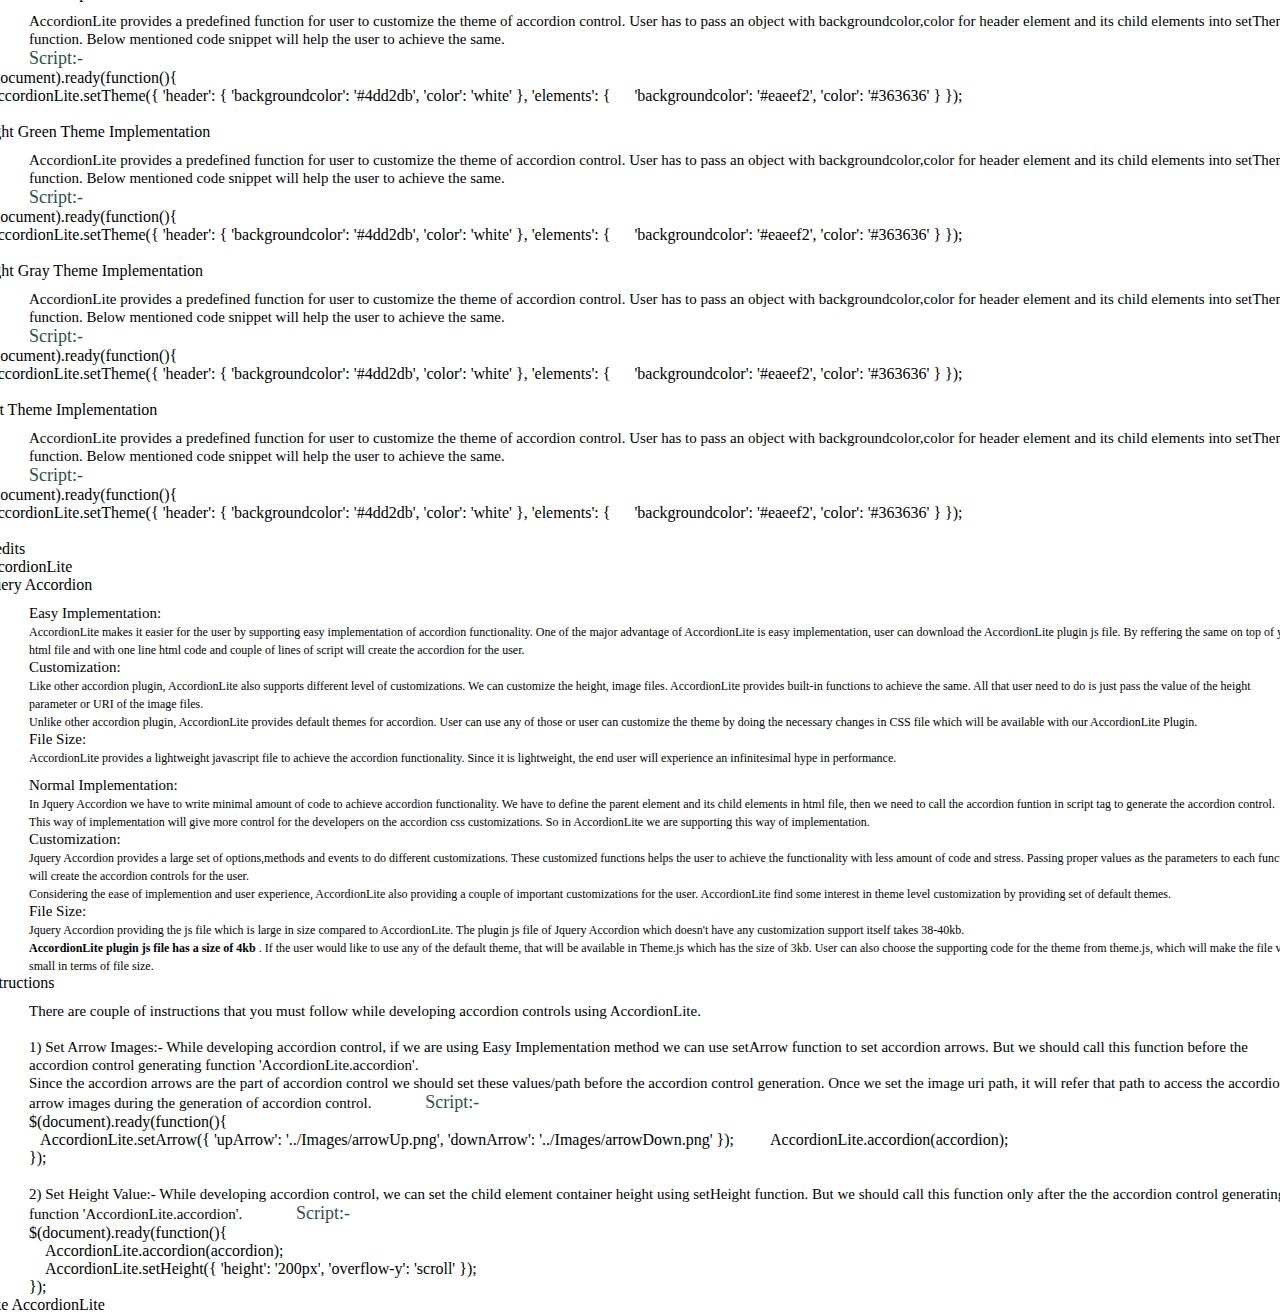
==== commit 2081f228: "update index.html" ====
--- a/index.html
+++ b/index.html
@@ -7,8 +7,9 @@
     <link href="../AccordionLite/styles/AccordionLite/AccordionLite.css" rel="stylesheet" />
     <link href="../AccordionLite/styles/Themes/AccordionLiteTheme.css" rel="stylesheet" />
     <script src="../AccordionLite/scripts/jquery-1.8.2.min.js"></script>
-    <script src="../AccordionLite/scripts/Themes/Theme.js"></script>
+   <!-- <script src="../AccordionLite/scripts/Themes/Theme.js"></script> -->
    <!-- <script src="../AccordionLite/scripts/AccordionLite/AccordionLite.js"></script> -->
+   <script src="../AccordionLite/scripts/Themes/Theme.min.js"></script>
    <script src="../AccordionLite/scripts/AccordionLite/AccordionLite.min.js"></script>
     <script>
         $(document).ready(function () {
@@ -519,7 +520,7 @@
                                 any customization support itself takes 38-40kb.
                                 <br />
                                 <b>AccordionLite plugin js file has a size of 4kb </b>. If the user would like to use any of the default theme, that will be available in Theme.js which
-                                has the size of 8kb max. User can also choose the supporting code for the theme from theme.js, which will make the file very small in terms of 
+                                has the size of 3kb. User can also choose the supporting code for the theme from theme.js, which will make the file very small in terms of 
                                 file size.      
                             </label>
                         </div>
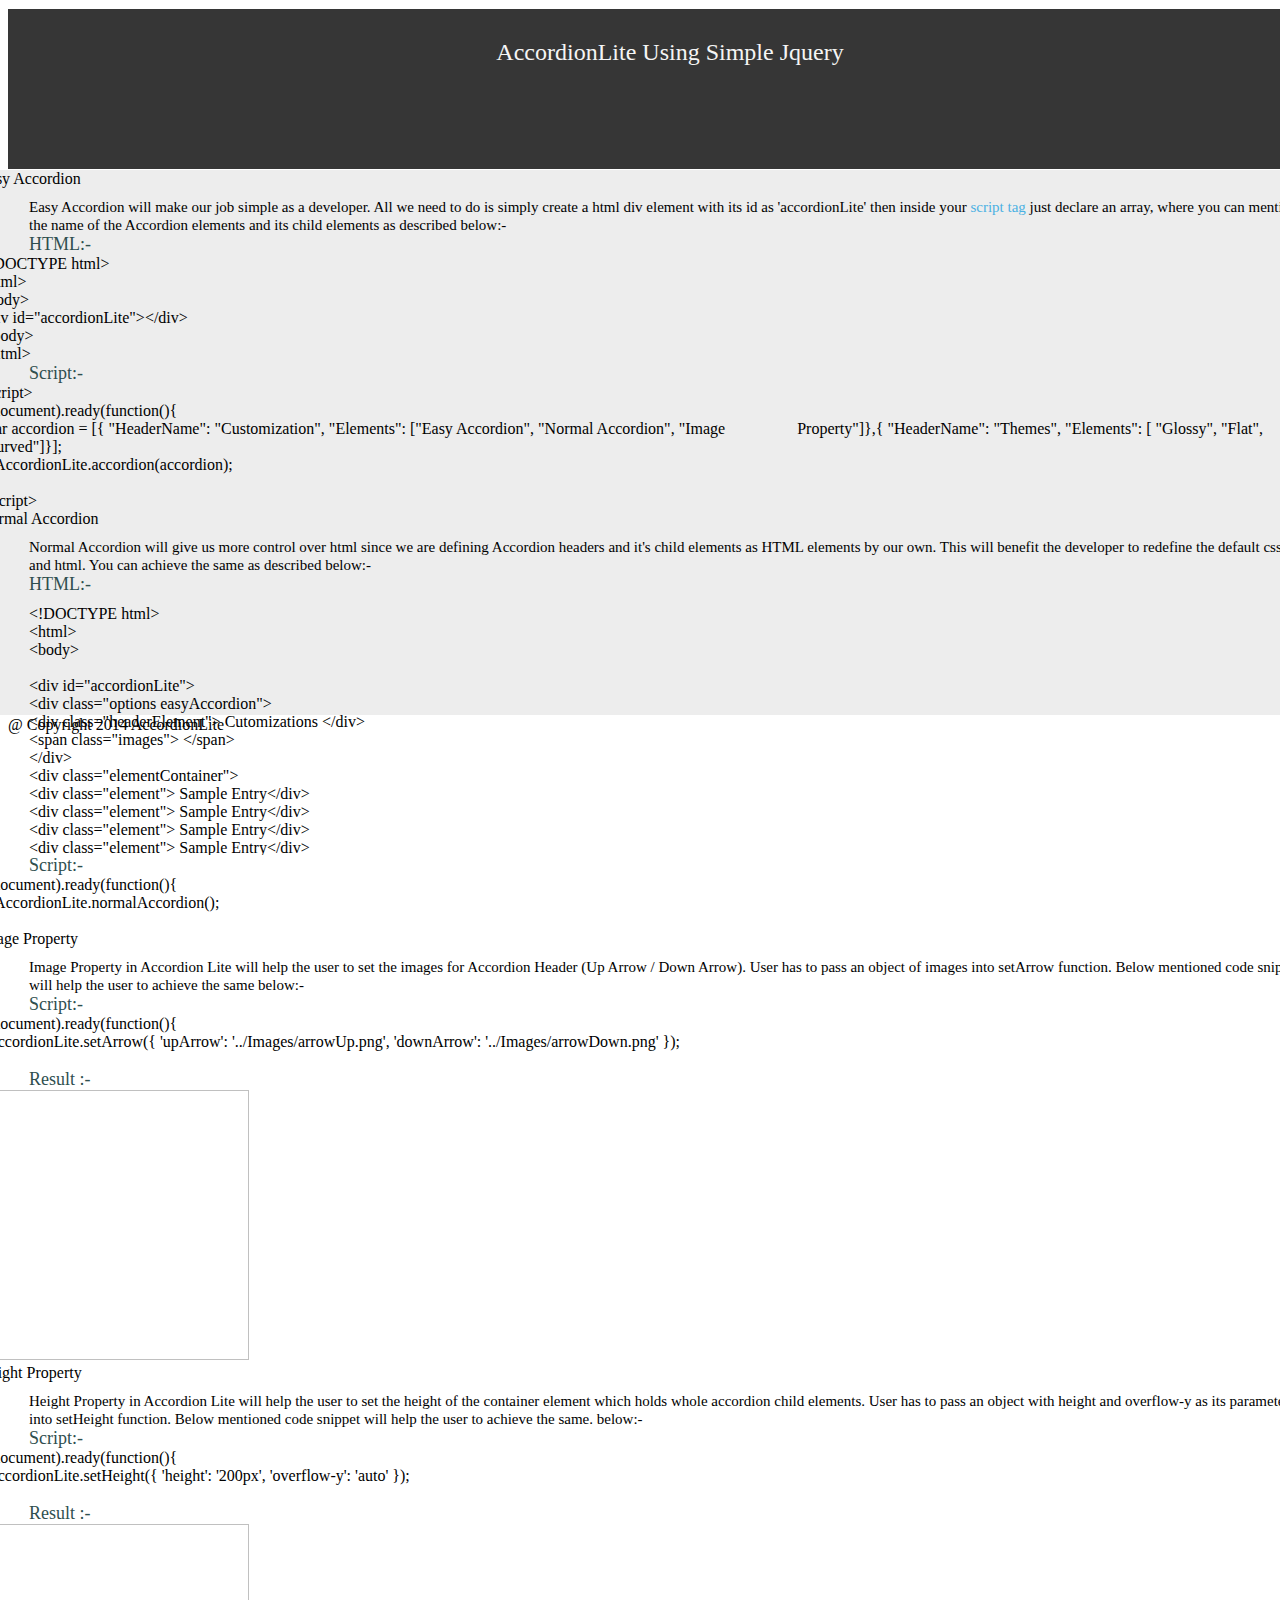
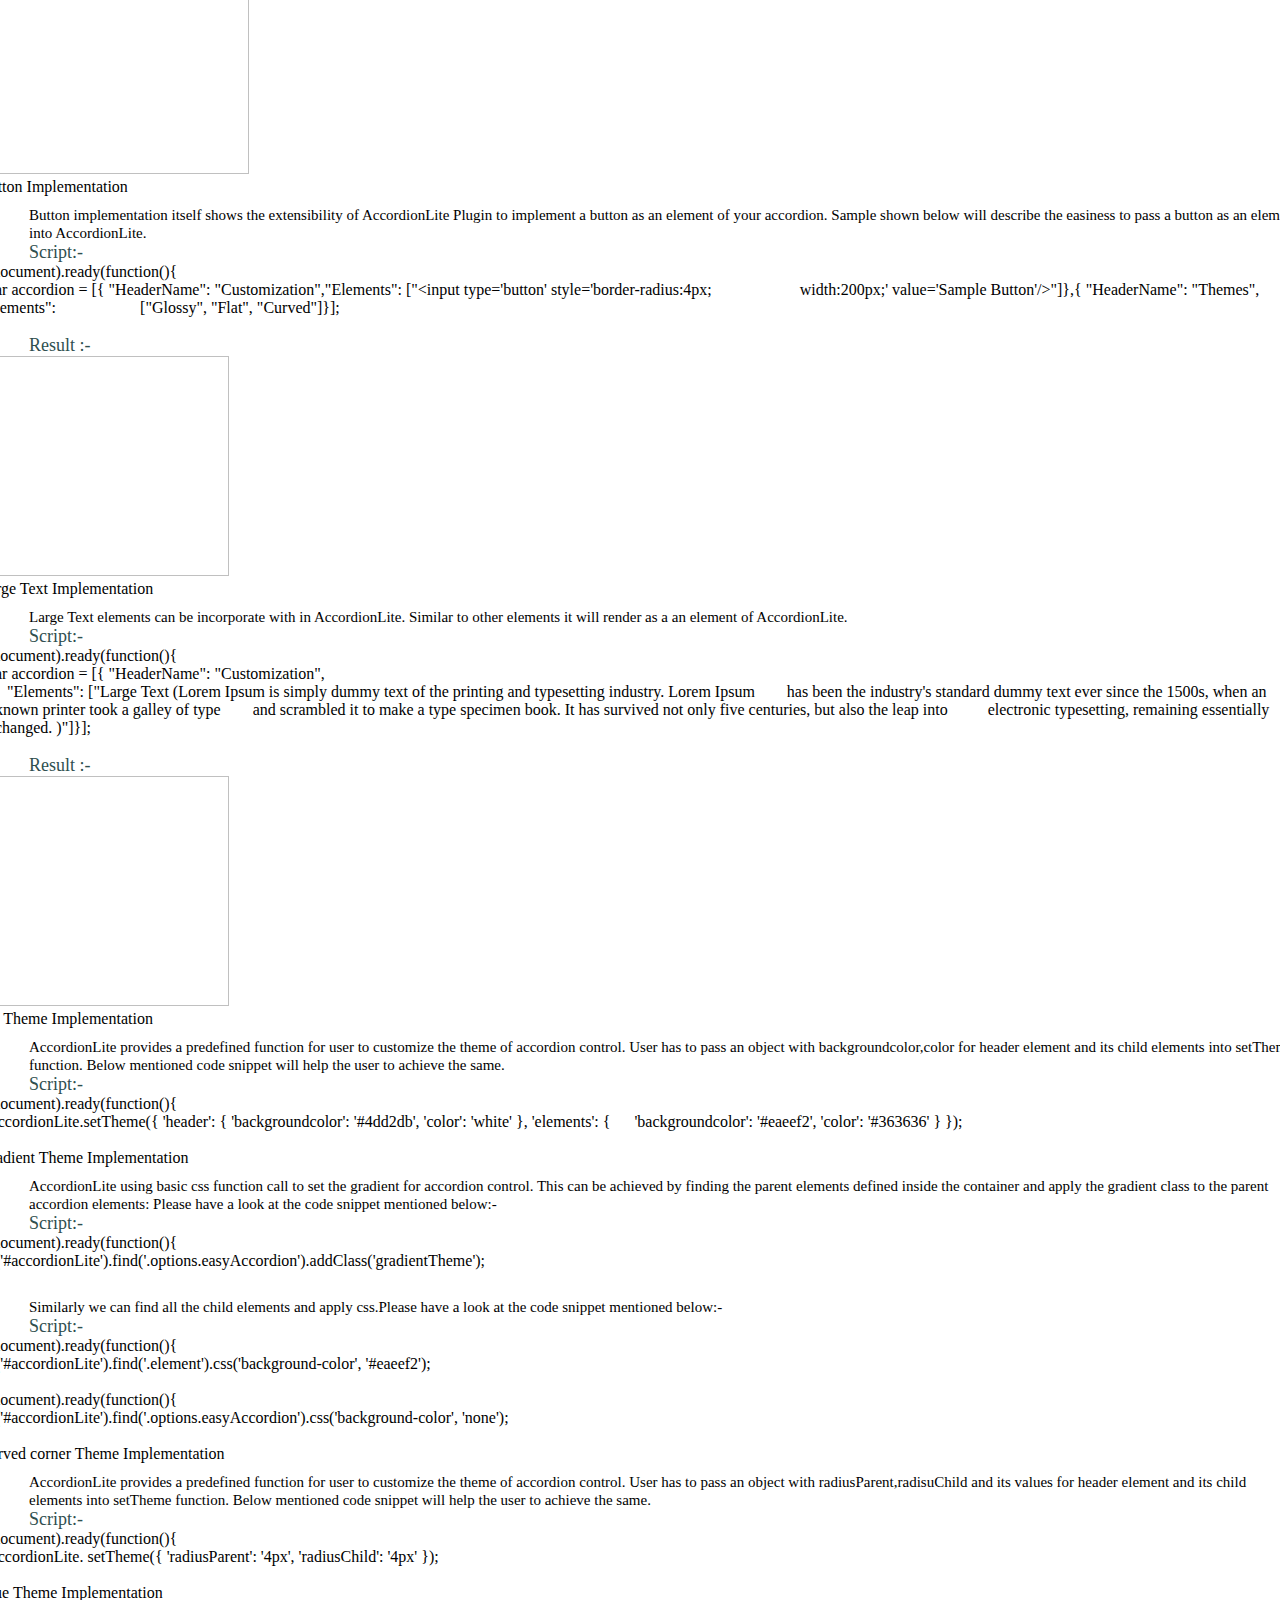
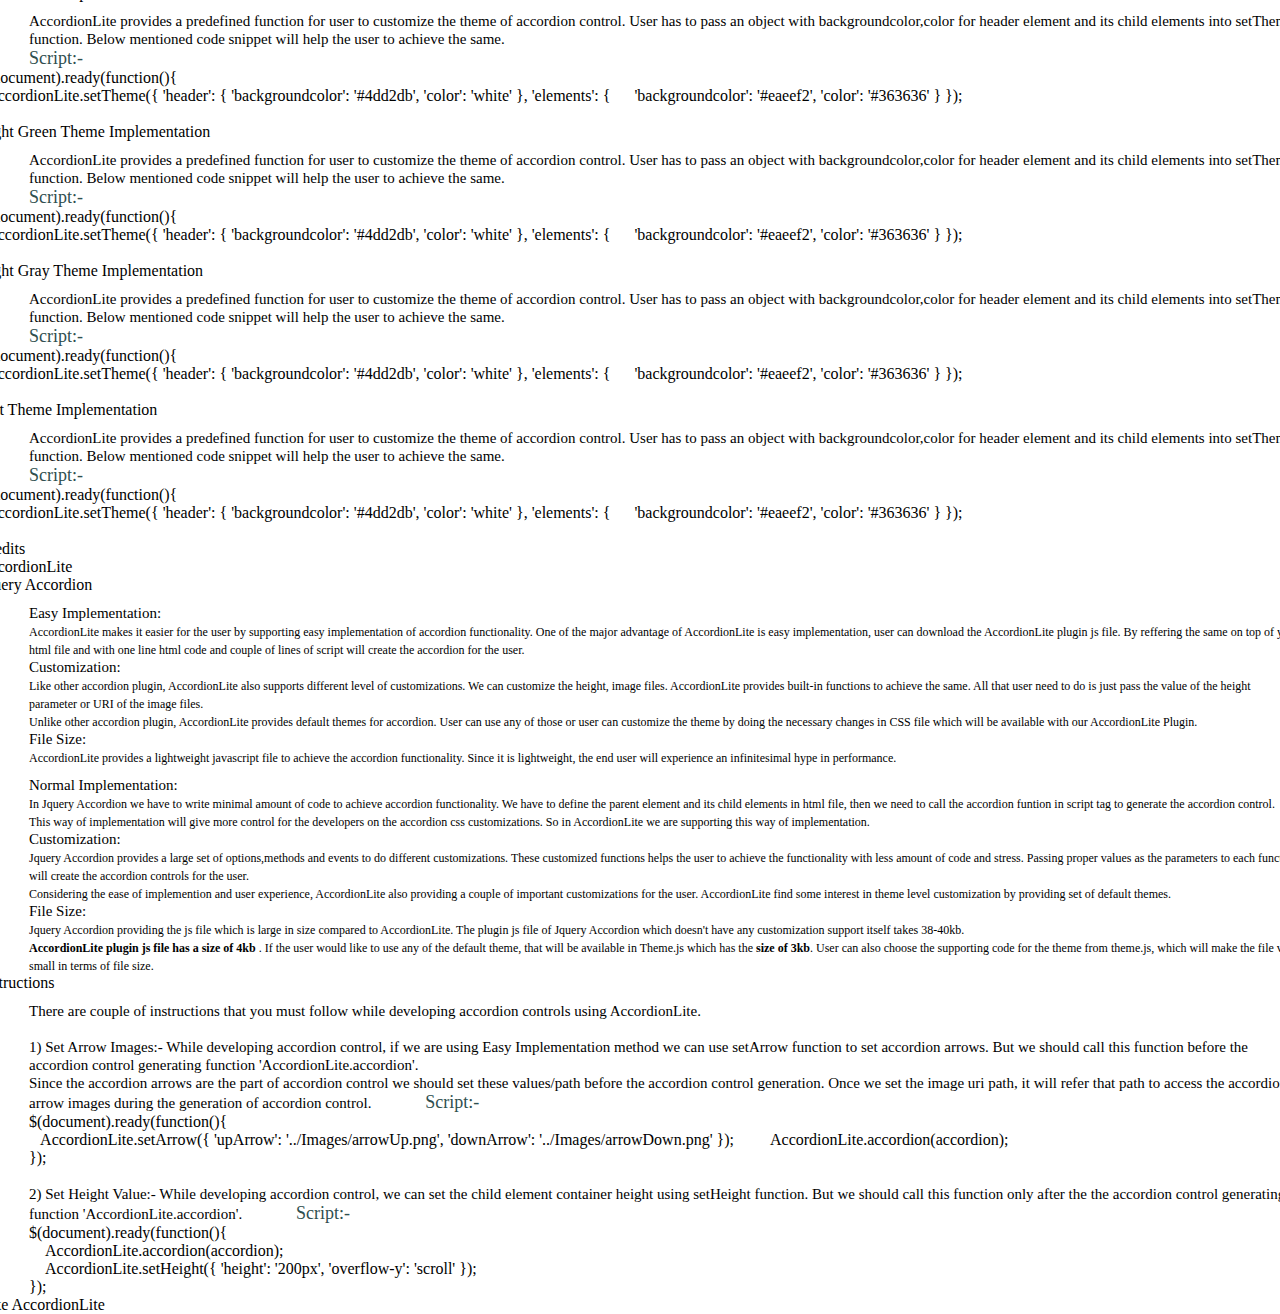
==== commit 3d1425f2: "Update index.html" ====
--- a/index.html
+++ b/index.html
@@ -520,7 +520,7 @@
                                 any customization support itself takes 38-40kb.
                                 <br />
                                 <b>AccordionLite plugin js file has a size of 4kb </b>. If the user would like to use any of the default theme, that will be available in Theme.js which
-                                has the size of 3kb. User can also choose the supporting code for the theme from theme.js, which will make the file very small in terms of 
+                                has the <b>size of 3kb</b>. User can also choose the supporting code for the theme from theme.js, which will make the file very small in terms of 
                                 file size.      
                             </label>
                         </div>
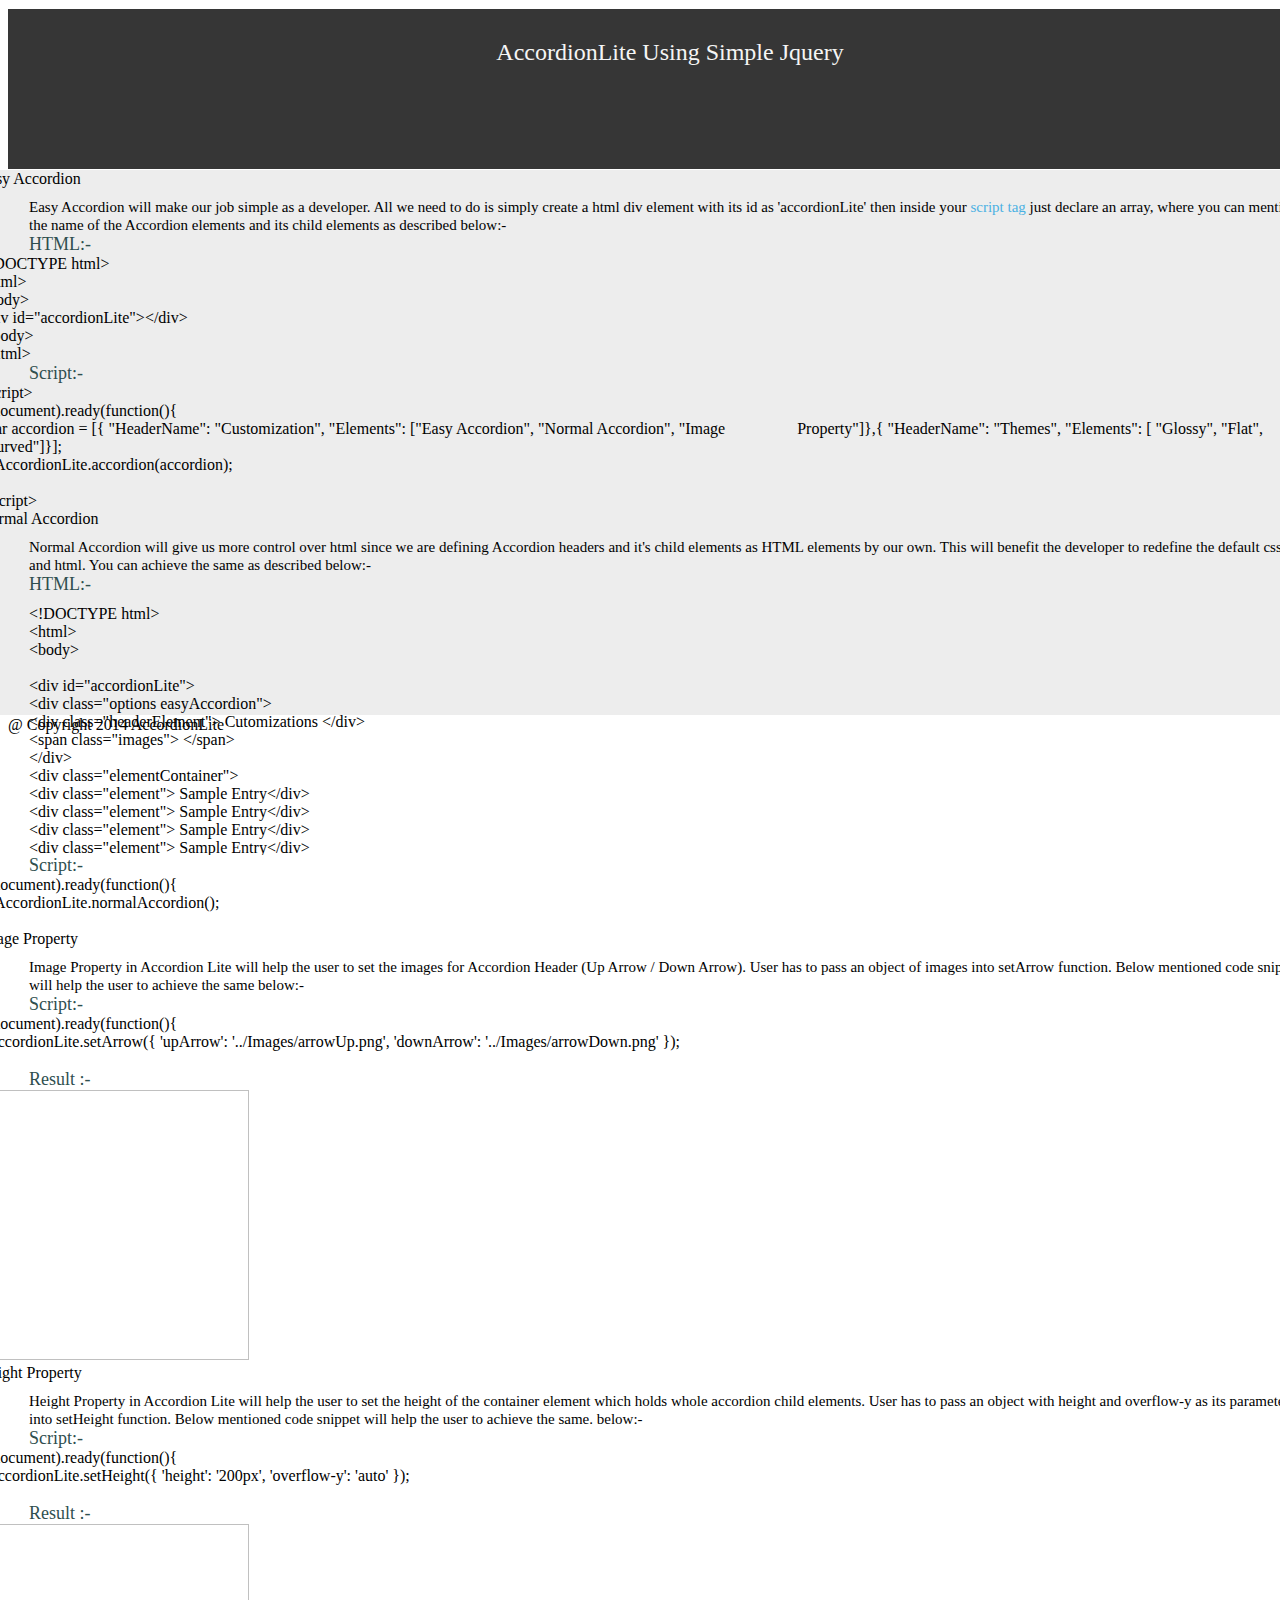
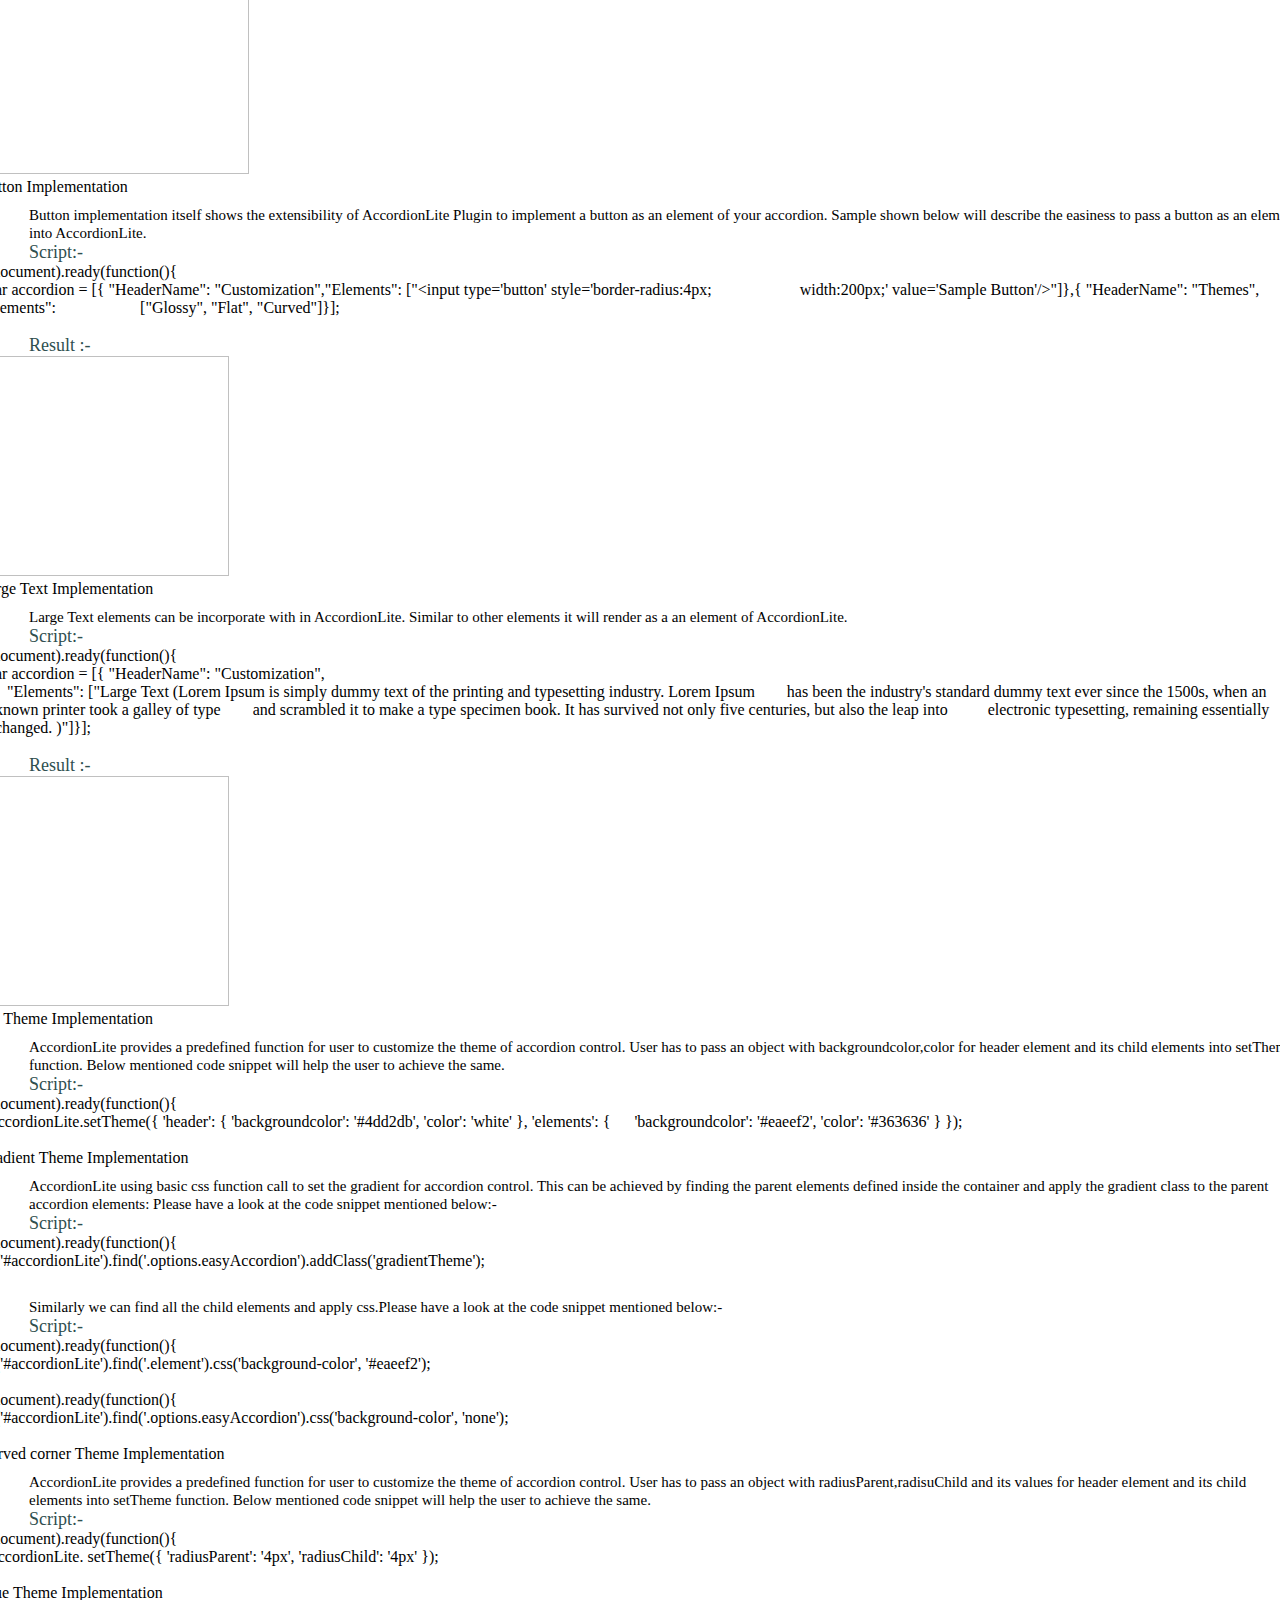
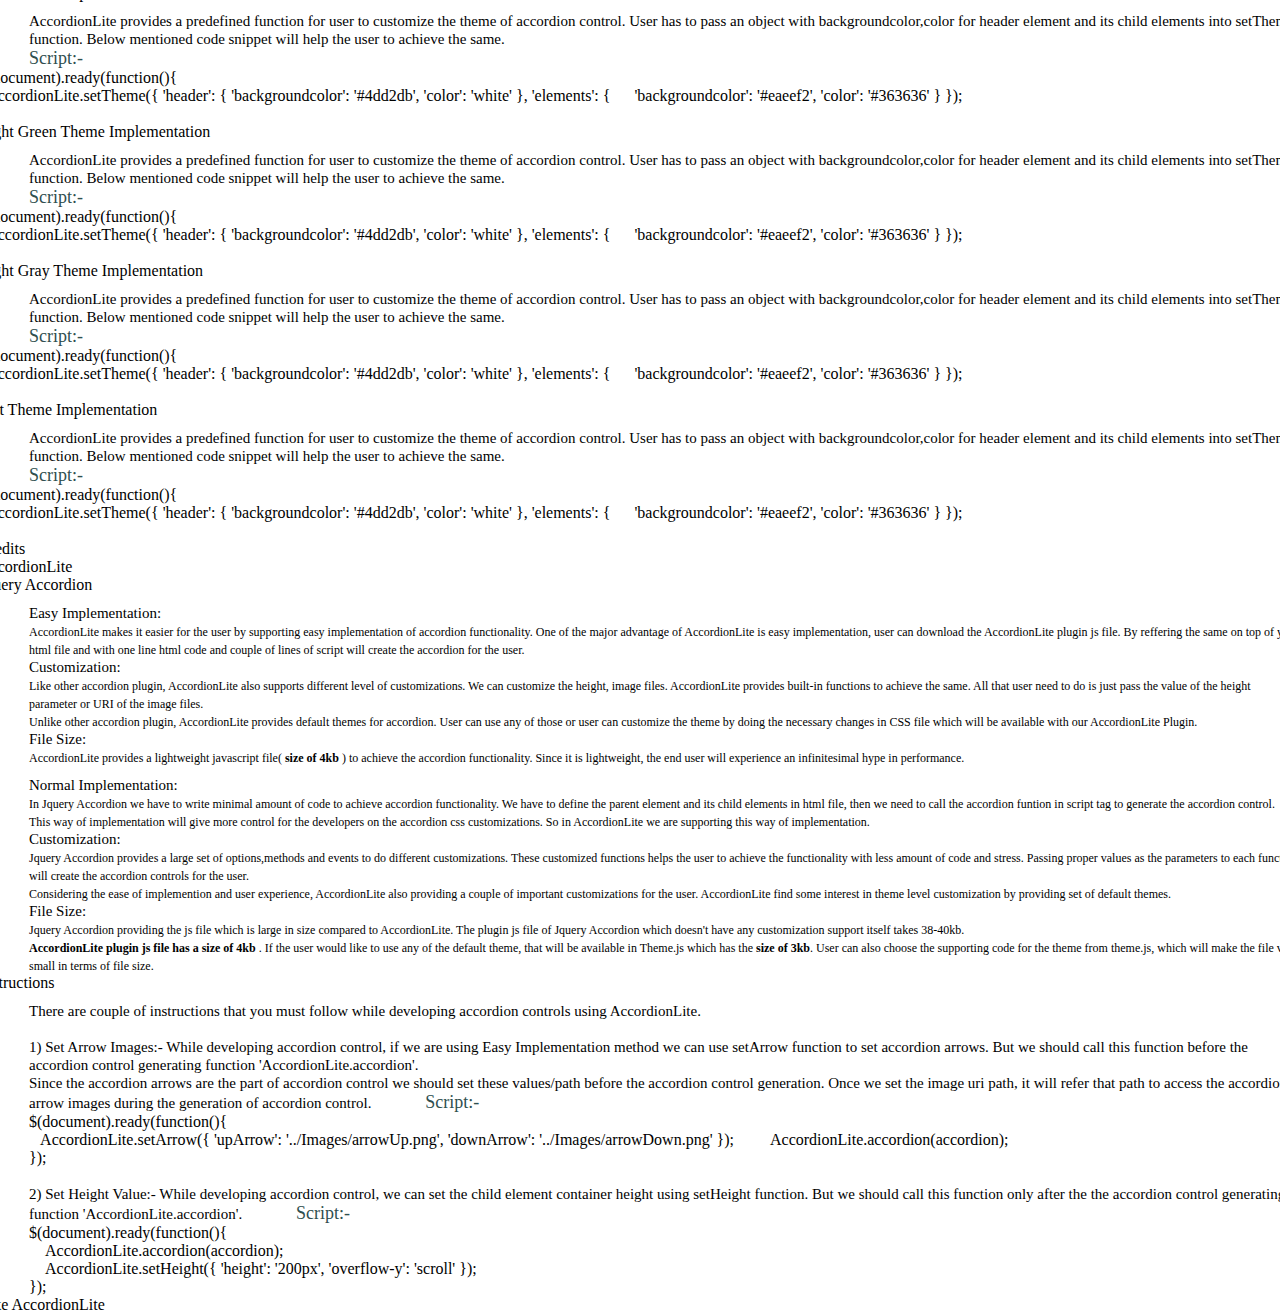
==== commit 68804be9: "Update index.html" ====
--- a/index.html
+++ b/index.html
@@ -2,15 +2,15 @@
 <html xmlns="http://www.w3.org/1999/xhtml">
 <head>
     <title>AccordionLite</title>
-    <link href="../AccordionLite/styles/Bootstrap/bootstrap.min.css" rel="stylesheet" />
-    <link href="../AccordionLite/styles/Bootstrap/bootstrap-theme.min.css" rel="stylesheet" />
-    <link href="../AccordionLite/styles/AccordionLite/AccordionLite.css" rel="stylesheet" />
-    <link href="../AccordionLite/styles/Themes/AccordionLiteTheme.css" rel="stylesheet" />
-    <script src="../AccordionLite/scripts/jquery-1.8.2.min.js"></script>
-   <!-- <script src="../AccordionLite/scripts/Themes/Theme.js"></script> -->
-   <!-- <script src="../AccordionLite/scripts/AccordionLite/AccordionLite.js"></script> -->
-   <script src="../AccordionLite/scripts/Themes/Theme.min.js"></script>
-   <script src="../AccordionLite/scripts/AccordionLite/AccordionLite.min.js"></script>
+    <link href="../AccordionLite-master/styles/Bootstrap/bootstrap.min.css" rel="stylesheet" />
+    <link href="../AccordionLite-master/styles/Bootstrap/bootstrap-theme.min.css" rel="stylesheet" />
+    <link href="../AccordionLite-master/styles/AccordionLite/AccordionLite.css" rel="stylesheet" />
+    <link href="../AccordionLite-master/styles/Themes/AccordionLiteTheme.css" rel="stylesheet" />
+    <script src="../AccordionLite-master/scripts/jquery-1.8.2.min.js"></script>
+    <!-- <script src="../AccordionLite-master/scripts/Themes/Theme.js"></script>
+    <script src="../AccordionLite-master/scripts/AccordionLite/AccordionLite.js"></script> -->
+    <script src="../AccordionLite-master/scripts/Themes/Theme.min.js"></script>
+   <script src="../AccordionLite-master/scripts/AccordionLite/AccordionLite.min.js"></script>
     <script>
         $(document).ready(function () {
             var accordion = [
@@ -19,7 +19,7 @@
                { "HeaderName": "Credits", "Elements": ["Credits", "Instructions"] },
                { "HeaderName": "Like AccordionLite", "Elements": ["Like AccordionLite"] }
             ];
-            AccordionLite.setArrow({ 'upArrow': '../AccordionLite/images/AccordionLite/arrowUp.png', 'downArrow': '../AccordionLite/images/AccordionLite/arrowDown.png' });
+            AccordionLite.setArrow({ 'upArrow': '../AccordionLite-master/images/AccordionLite/arrowUp.png', 'downArrow': '../AccordionLite-master/images/AccordionLite/arrowDown.png' });
             AccordionLite.accordion(accordion);
             //AccordionLite.normalAccordion();            
           //AccordionLite.setTheme({ 'header': { 'backgroundcolor': '#4dd2db', 'color': 'white' }, 'elements': { 'backgroundcolor': '#eaeef2', 'color': '#363636' } });
@@ -27,8 +27,7 @@
         });
     </script>
 
-   
-<script>
+    <script>
 	(function(d, s, id) {
 	  var js, fjs = d.getElementsByTagName(s)[0];
 	  if (d.getElementById(id)) return;
@@ -38,56 +37,14 @@
 	}(document, 'script', 'facebook-jssdk'));
 </script>
 
-
-
 </head>
 <body>
-
+    
     <div id="header" style="height: 100px; width: 100%; background-color: #363636; color: whitesmoke; text-align: center; font-size: x-large; padding: 30px; border-top: 1px solid white">
         AccordionLite Using Simple Jquery
     </div>
-
     <div class="container" style="width: 100%">
         <div class="row">
-            <!-- <div class="col-md-3" id="accordionLite" style="margin-left: -15px;">
-                <div class="options easyAccordion">
-                    Cutomizations
-                    <span class="images"></span>
-                </div>
-                <div class="elementContainer">
-                    <div class="element">Personal Details</div>
-                    <div class="element">Academic Details</div>
-                    <div class="element">Passport Details</div>
-                    <div class="element">English/Math Score</div>
-                    <div class="element">Acheivements</div>
-                    <div class="element">Working Experiments</div>
-                    <div class="element">Skills & Hobbies</div>
-                    <div class="element">Documents</div>
-                </div>
-                <div class="options easyAccordion">
-                    Themes
-                    <span class="images"></span>
-                </div>
-                <div class="hide elementContainer">
-                    <div class="element">Flat Design</div>
-                    <div class="element">Glossy Design</div>
-                    <div class="element">Curved Design</div>
-                    <div class="element">Blue</div>
-                    <div class="element">Orange</div>
-                    <div class="element">Plain</div>
-                </div>
-                <div class="options easyAccordion">
-                   Other
-                     <span class="images"></span>
-                </div>
-                <div class="hide elementContainer">
-                    <div class="element">Sample Entry</div>
-                    <div class="element">Sample Entry</div>
-                    <div class="element">Sample Entry</div>
-                    <div class="element">Sample Entry</div>
-                    <div class="element">Sample Entry</div>
-                </div>
-            </div>-->
             <div class="col-md-3" id="accordionLite" style="margin-left: -15px;cursor: pointer;"></div>
             <div class="col-md-9" style="height: 545px; border: 1px solid white;">
                 <div id="accordionLiteDetailsWrapper" style="margin-left: -30px;margin-right: -30px;height: 545px;background-color: #ededed;">
@@ -237,7 +194,7 @@
                         </div>
                         <label style="font-size: 18px; margin-top: 10px; margin-left: 50px; color: darkslategray;">Result :-</label>
                         <div class="result" >
-                            <img src="../AccordionLite/images/Screenshots/image.png" style="width: 270px; height: 270px;" />
+                            <img src="../AccordionLite-master/images/Screenshots/image.png" style="width: 270px; height: 270px;" />
                         </div>
                     </div>
                     <div id="group04" class="hide">
@@ -260,7 +217,7 @@
                         </div>
                         <label style="font-size: 18px; margin-top: 10px; margin-left: 50px; color: darkslategray;">Result :-</label>
                         <div class="result" >
-                            <img src="../AccordionLite/images/Screenshots/height.PNG" style="width: 270px; height: 250px;" />
+                            <img src="../AccordionLite-master/images/Screenshots/height.PNG" style="width: 270px; height: 250px;" />
                         </div>
                     </div>
                     <div id="group05" class="hide">
@@ -283,7 +240,7 @@
                         </div>
                         <label style="font-size: 18px; margin-top: 10px; margin-left: 50px; color: darkslategray;">Result :-</label>
                         <div class="result" >
-                            <img src="../AccordionLite/images/Screenshots/button.PNG" style="width: 250px; height: 220px;" />
+                            <img src="../AccordionLite-master/images/Screenshots/button.PNG" style="width: 250px; height: 220px;" />
                         </div>
                     </div>
                     <div id="group06" class="hide">
@@ -306,7 +263,7 @@
                         </div>
                         <label style="font-size: 18px; margin-top: 10px; margin-left: 50px; color: darkslategray;">Result :-</label>
                         <div class="result" >
-                            <img src="../AccordionLite/images/Screenshots/largeText.PNG" style="width: 250px; height: 230px;" />
+                            <img src="../AccordionLite-master/images/Screenshots/largeText.PNG" style="width: 250px; height: 230px;" />
                         </div>
                     </div>
 
@@ -487,7 +444,7 @@
                             <label style="font-size: 15px; color: black;">File Size: </label>
                             <br />
                             <label style="font-size: 12px; color: black;">
-                                AccordionLite provides a lightweight javascript file to achieve the accordion functionality. Since it is lightweight, the end user will 
+                                AccordionLite provides a lightweight javascript file(<b> size of 4kb </b>) to achieve the accordion functionality. Since it is lightweight, the end user will 
                               experience an infinitesimal hype in performance.
                             </label>
                         </div>
